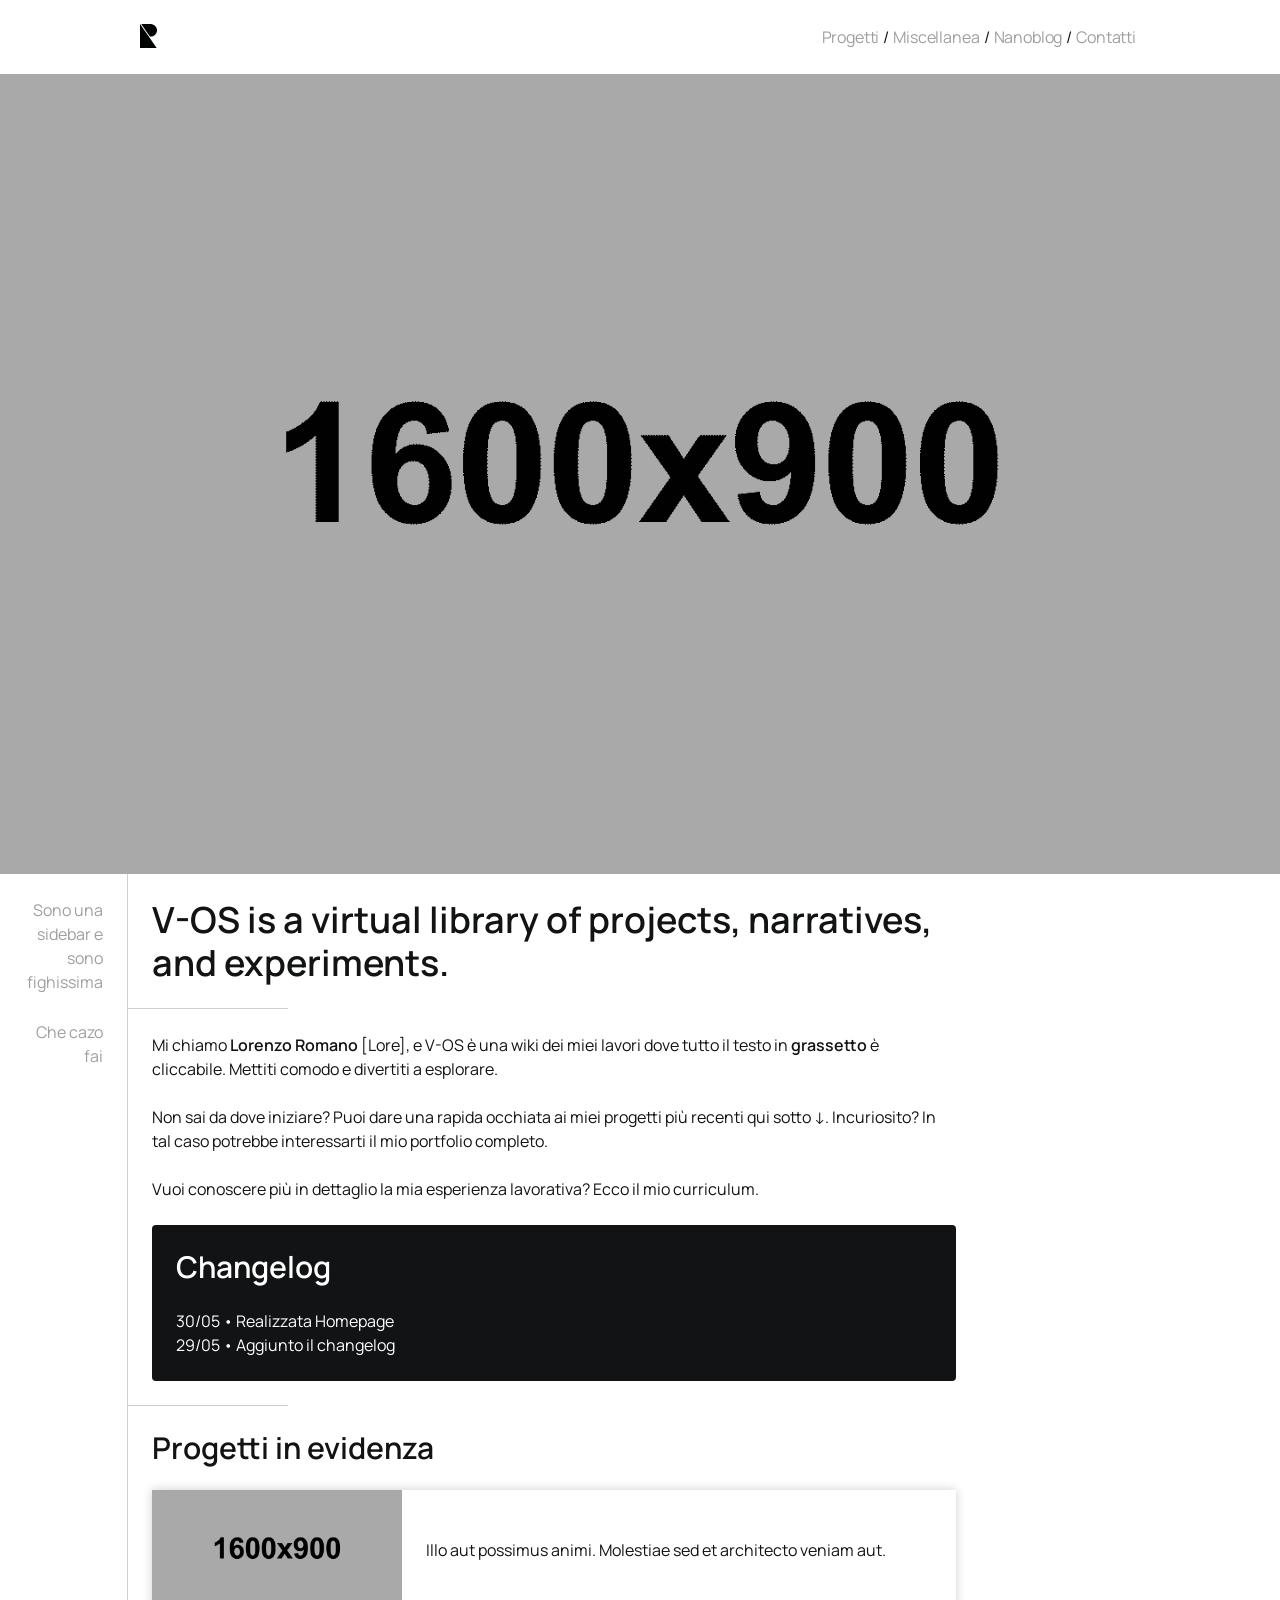
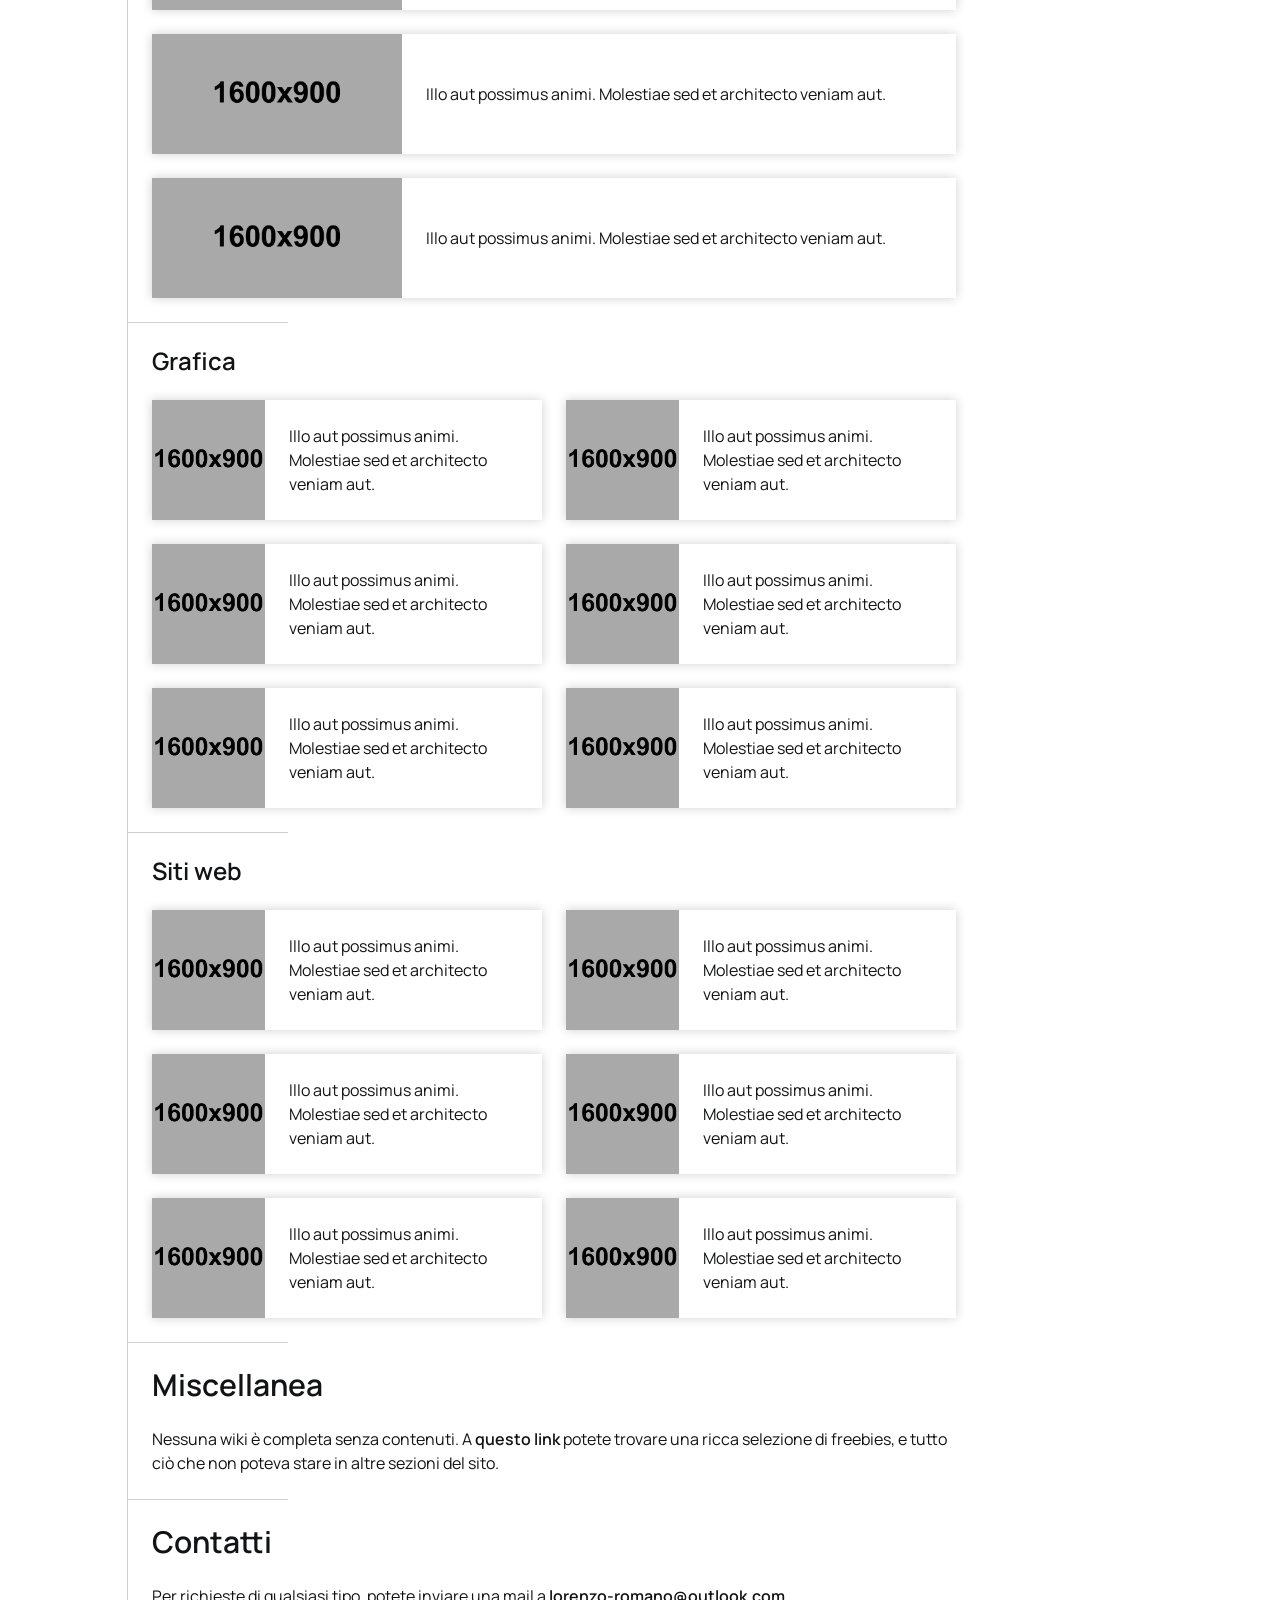
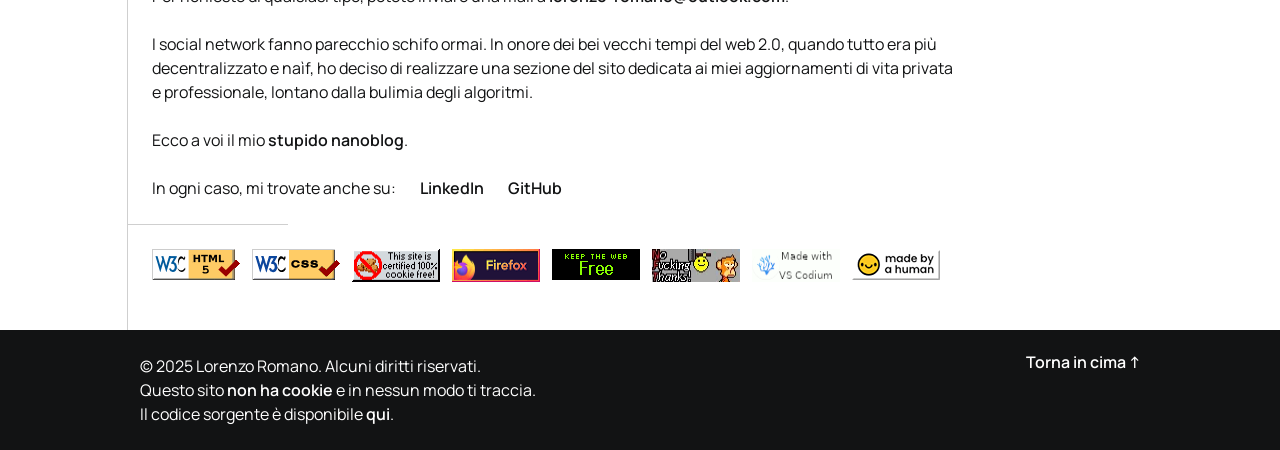
==== index.html @ b5402466 "Aggiunti link a LinkedIn e GitHub" ====
<!DOCTYPE html>
<html lang="it">
<head>
    <meta charset="UTF-8">
    <meta name="viewport" content="width=device-width, initial-scale=1.0">
    <link rel="stylesheet" href="css/style.css">
    <link rel="shortcut icon" href="img/favicon.ico" type="image/x-icon">
    <title>Home</title>
</head>
<body>
    <header class="header-main" id="main-header">
        <nav class="navbar-container">
            <a href="index.html"><img class="logotipo" src="img/logo-pers.svg" alt="Logotipo Lorenzo Romano"></a>
            <ul class="navbar-main">
                <li class="navbar-navlink">
                    <a href="#progetti-in-evidenza">Progetti</a>
                </li>
                <li>/</li>
                <li class="navbar-navlink">
                    <a href="miscellanea.html">Miscellanea</a>
                </li>
                <li>/</li>
                <li class="navbar-navlink"><a href="nanoblog.html">Nanoblog</a></li>
                <li>/</li>
                <li class="navbar-navlink">
                    <a href="#contatti">Contatti</a>
                </li>
            </ul>
        </nav>
    </header>
    <div class="hero" id="hero"></div>
    <main class="main-container">
        <div class="sidebar">
            <p style="margin-bottom: 18px;">Sono una sidebar e sono fighissima</p>
            <p>Che cazo fai</p>
        </div>
        <div class="main-column">
            <div class="p-standard">
            <h1><b>V-OS</b> is a virtual library of projects, narratives, and experiments.</h1>
            </div>
            <hr>
            <div class="p-standard">
            <p>Mi chiamo <b>Lorenzo Romano</b> [Lore], e V-OS è una wiki dei miei lavori dove tutto il testo in <b>grassetto</b> è cliccabile. Mettiti comodo e divertiti a esplorare.</p>
            <p>Non sai da dove iniziare? Puoi dare una rapida occhiata ai miei progetti più recenti qui sotto ↓. Incuriosito? In tal caso potrebbe interessarti il mio portfolio completo.</p>
            <p>Vuoi conoscere più in dettaglio la mia esperienza lavorativa? Ecco il mio curriculum.</p>
                <div class="box-changelog">
                    <h2 id="changelog" style="margin-bottom: 24px;">Changelog</h2>
                    <p>30/05 • Realizzata Homepage</p>
                    <p>29/05 • Aggiunto il changelog</p>
                </div>
            </div>
        <hr>
        <div class="p-standard">
            <h2 id="progetti-in-evidenza">Progetti in evidenza</h2>
            <div class="box-img-long">
                <a class="image-long" href="progetto-singolo.html"></a>
                <div class="paragraph-long"><p>Illo aut possimus animi. Molestiae sed et architecto veniam aut.</p></div>
            </div>
            <div class="box-img-long">
                <a class="image-long" href="progetto-singolo.html"></a>
                <div class="paragraph-long"><p>Illo aut possimus animi. Molestiae sed et architecto veniam aut.</p></div>
            </div>
            <div class="box-img-long">
                <a class="image-long" href="progetto-singolo.html"></a>
                <div class="paragraph-long"><p>Illo aut possimus animi. Molestiae sed et architecto veniam aut.</p></div>
            </div>
        </div>
        <hr>
        <div class="p-standard">
            <h3 id="grafica">Grafica</h3>
            <div class="cont-box-short">
                <div class="box-img-short">
                    <a class="image-short" href="#"></a>
                    <div class="paragraph-short"><p>Illo aut possimus animi. Molestiae sed et architecto veniam aut.</p></div>
                </div>
                <div class="box-img-short">
                    <a class="image-short" href="#"></a>
                    <div class="paragraph-short"><p>Illo aut possimus animi. Molestiae sed et architecto veniam aut.</p></div>
                </div>
                <div class="box-img-short">
                    <a class="image-short" href="#"></a>
                    <div class="paragraph-short"><p>Illo aut possimus animi. Molestiae sed et architecto veniam aut.</p></div>
                </div>
                <div class="box-img-short">
                    <a class="image-short" href="#"></a>
                    <div class="paragraph-short"><p>Illo aut possimus animi. Molestiae sed et architecto veniam aut.</p></div>
                </div>
                <div class="box-img-short">
                    <a class="image-short" href="#"></a>
                    <div class="paragraph-short"><p>Illo aut possimus animi. Molestiae sed et architecto veniam aut.</p></div>
                </div>
                <div class="box-img-short">
                    <a class="image-short" href="#"></a>
                    <div class="paragraph-short"><p>Illo aut possimus animi. Molestiae sed et architecto veniam aut.</p></div>
                </div>
            </div>
        </div>
        <hr>
        <div class="p-standard">
            <h3 id="siti-web">Siti web</h3>
            <div class="cont-box-short">
                <div class="box-img-short">
                    <a class="image-short" href="#" title="1"></a>
                    <div class="paragraph-short"><p>Illo aut possimus animi. Molestiae sed et architecto veniam aut.</p></div>
                </div>
                <div class="box-img-short">
                    <a class="image-short" href="#" title="2"></a>
                    <div class="paragraph-short"><p>Illo aut possimus animi. Molestiae sed et architecto veniam aut.</p></div>
                </div>
                <div class="box-img-short">
                    <a class="image-short" href="#" title="1"></a>
                    <div class="paragraph-short"><p>Illo aut possimus animi. Molestiae sed et architecto veniam aut.</p></div>
                </div>
                <div class="box-img-short">
                    <a class="image-short" href="#" title="1"></a>
                    <div class="paragraph-short"><p>Illo aut possimus animi. Molestiae sed et architecto veniam aut.</p></div>
                </div>
                <div class="box-img-short">
                    <a class="image-short" href="#" title="1"></a>
                    <div class="paragraph-short"><p>Illo aut possimus animi. Molestiae sed et architecto veniam aut.</p></div>
                </div>
                <div class="box-img-short">
                    <a class="image-short" href="#" title="1"></a>
                    <div class="paragraph-short"><p>Illo aut possimus animi. Molestiae sed et architecto veniam aut.</p></div>
                </div>
            </div>
        </div>
        <hr>
        <div class="p-standard">
            <h2 id="miscellanea">Miscellanea</h2>
            <p>Nessuna wiki è completa senza contenuti. A <a href="miscellanea.html"><b>questo link</b></a> potete trovare una ricca selezione di freebies, e tutto ciò che non poteva stare in altre sezioni del sito.</p>
        </div>
        <hr>
        <div class="p-standard">
            <h2 id="contatti">Contatti</h2>
            <p>Per richieste di qualsiasi tipo, potete inviare una mail a <a href="mailto:lorenzo-romano@outlook.com"><b>lorenzo-romano@outlook.com</b></a>.</p>
            <p>I social network fanno parecchio schifo ormai. In onore dei bei vecchi tempi del web 2.0, quando tutto era più decentralizzato e naìf, ho deciso di realizzare una sezione del sito dedicata ai miei aggiornamenti di vita privata e professionale, lontano dalla bulimia degli algoritmi.</p>
            <p>Ecco a voi il mio <a href="nanoblog.html"><b>stupido nanoblog</b></a>.</p>
            <div class="p-links">
                <p>In ogni caso, mi trovate anche su:</p>
                <p><a href="https://www.linkedin.com/in/lorenzoromano/">LinkedIn</a></p>
                <p><a href="https://github.com/IMPOX">GitHub</a></p>
            </div>

        </div>
        <hr>
        <div class="stamp-box">
            <a href="https://validator.w3.org/nu/?doc=https%3A%2F%2Fwww.lrnzrmn.net%2F"><img src="/img/valid-html5.gif" alt="HTML5 valido!"></a>
            <a href="https://jigsaw.w3.org/css-validator/validator?lang=it&profile=css3svg&uri=https%3A%2F%2Fwww.lrnzrmn.net%2Fcss%2Fstyle.css&usermedium=all&vextwarning=&warning=1"><img src="/img/valid-css.gif" alt="CSS valido!"></a>
            <img src="/img/nocookie.gif" alt="No Cookies">
            <img src="/img/tested-on-firefox.gif" alt="Tested on Firefox">
            <a href="https://yesterweb.org/no-to-web3/"><img src="/img/say-no-to-web3.gif" alt="Say no to Web 3"></a>
            <img src="/img/no-ntf.gif" alt="">
            <img src="/img/made-with-vscodium.gif" alt="">
            <a href="https://ko-fi.com/s/4662b19f61"><img src="/img/made-by-a-human.gif" alt=""></a>
        </div>
        </div>
    </main>
    <footer>
        <div class="footer-text">
            <p>© 2025 Lorenzo Romano. Alcuni diritti riservati.<br>
            Questo sito <a href="https://www.cookieserve.com/it/scan-summary/?url=https://www.lrnzrmn.net/">non ha cookie</a> e in nessun modo ti traccia.<br>
            Il codice sorgente è disponibile <a href="https://github.com/IMPOX/sito5"><b>qui</b></a>.</p>
            <a href="#main-header">Torna in cima ↑</a>
        </div>
    </footer>
</body>
</html>
---- css/style.css ----
/* http://meyerweb.com/eric/tools/css/reset/ 
   v2.0 | 20110126
   License: none (public domain)
*/

html, body, div, span, applet, object, iframe,
h1, h2, h3, h4, h5, h6, p, blockquote, pre,
a, abbr, acronym, address, big, cite, code,
del, dfn, em, img, ins, kbd, q, s, samp,
small, strike, strong, sub, sup, tt, var,
b, u, i, center,
dl, dt, dd, ol, ul, li,
fieldset, form, label, legend,
table, caption, tbody, tfoot, thead, tr, th, td,
article, aside, canvas, details, embed, 
figure, figcaption, footer, header, hgroup, 
menu, nav, output, ruby, section, summary,
time, mark, audio, video {
	margin: 0;
	padding: 0;
	border: 0;
	font-size: 100%;
	font: inherit;
	vertical-align: baseline;
}
/* HTML5 display-role reset for older browsers */
article, aside, details, figcaption, figure, 
footer, header, hgroup, menu, nav, section {
	display: block;
}
body {
	line-height: 1;
}
ol, ul {
	list-style: none;
}
blockquote, q {
	quotes: none;
}
blockquote:before, blockquote:after,
q:before, q:after {
	content: '';
	content: none;
}
table {
	border-collapse: collapse;
	border-spacing: 0;
}

/* FINE DEL RESET */

/* VARIABILI */

:root {
    --nero: #121314;
    --bianco: #ffffff;
    --grigio: #cfcfcf;
    --grigio-hover: #9f9f9f;
}

@font-face {
    font-family: Manrope;
    font-weight: 400;
    font-style: normal;
    font-display: swap;
    src: url(../font/manrope-latin-400-normal.woff2) format(woff2);
}

@font-face {
    font-family: Manrope;
    font-weight: 600;
    font-style: normal;
    font-display: swap;
    src: url(../font/manrope-latin-600-normal.woff2) format(woff2);
}

em {
    font-size: 16px;
}

body {
    background-color: var(--bianco);
    background-image: radial-gradient(var(--grigio) 0.5px, var(--bianco) 0.5px);
    background-size: 10px 10px;
}

h1, h2, h3, p, a, li {
    font-family: "Manrope", Arial, Helvetica, sans-serif;
    color: var(--nero);
}

h1 {
    font-size: 2.25em; /* 36px */
    font-weight: 600;
    line-height: 1.2;
}

h1 b {
    font-weight: 600;
    line-height: 1.2;
}

h2 {
    font-size: 1.875em; /* 30px */
    font-weight: 600;
    line-height: 1.2;
}

h3 {
    font-size: 1.5em; /* 24px */
    font-weight: 600;
    line-height: 1.2;
}

p {
    font-size: 1em;
    font-weight: 400;
    line-height: 1.5;
}

p b {
    font-weight: 600;
}

a {
    font-weight: 600;
    color: var(--nero);
    text-decoration: none;
}

hr {
    width: 10em; /* 160px */
    border: none;
    border-bottom: 1px solid #cfcfcf;
    margin: 0;
}

ul {
    list-style-type: disc;
    list-style-position: inside;
}

li {
    line-height: 1.5;
}

/* ------------------------------------------------------ MOBILE */

/* ----- LOGOTIPO  */

.logotipo {
    width: auto;
    height: 24px;
}

/* ----- HEADER  */

.header-main {
    width: 100%;
    height: auto;
}

.navbar-container {
    width: auto;
    display: flex;
    flex-direction: row;
    justify-content: space-between;
    align-items: center;
    margin: 0 auto;
    padding: 24px;
}

.navbar-main {
    width: 75%;
    display: flex;
    flex-direction: row;
    justify-content: space-between;
    flex-wrap: wrap;
    list-style-type: none;
}

.navbar-navlink {
    flex-shrink: 1;
    padding: 0 4px;
}

.navbar-navlink a {
    font-family: "Manrope", Arial, Helvetica, sans-serif;
    font-weight: 400;
    font-size: 1em;
    font-style: normal;
    letter-spacing: -0.01em;
    color: var(--grigio-hover);
    text-decoration: none;
}

.navbar-navlink a:hover {
    font-family: "Manrope", Arial, Helvetica, sans-serif;
    font-size: 1em;
    font-style: normal;
    color: var(--nero);
    text-decoration: none;
}

/* ----- HERO  */

.hero {
    width: auto;
    height: 600px;
    background-image: url(../img/placeholder-1600x900.gif);
    background-size: cover;
    background-position: center;
    z-index: 0;
}

/* ----- MAIN CONTAINER */

.main-container {
    width: auto;
    height: auto;
}

/* ----- MAIN COLUMN  */

.main-column {
    width: auto;
    height: auto;
    padding-bottom: 24px;
}

/* ----- PARAGRAFO STANDARD  */

.p-standard {
    width: auto;
    height: auto;
    padding: 24px;
    display: flex;
    flex-direction: column;
    row-gap: 1.5em; /* 24px */
}

/* ----- CHANGELOG  */

.box-changelog {
    width: auto;
    height: auto;
    padding: 24px;
    background-color: var(--nero);
    border-radius: 4px;
}

.box-changelog h2 {
    color: var(--bianco);
}

.box-changelog p {
    color: var(--bianco);
}

/* ----- CONTAINER CON HEAD, PARAGRAFO E IMMAGINI LUNGHI */

.box-img-long {
    width: 100%;
    height: 120px;
    box-shadow: 0px 0px 10px var(--grigio);
    display: flex;
    flex-direction: row;
    background-color: var(--bianco);
}

.box-img-long .image-long {
    width: 33%;
    background-image: url(../img/placeholder-1600x900.gif);
    background-size: cover;
    background-position: center;
}

.box-img-long .paragraph-long {
    width: 67%;
    height: auto;
    padding: 12px 24px;
    align-self: center;
}

/* ----- CONTAINER CON HEAD, PARAGRAFO E IMMAGINI CORTI (2 IN RIGA) */

.cont-box-short {
    width: auto;
    height: auto;
    display: flex;
    flex-direction: column;
    flex-wrap: wrap;
    gap: 24px;
}

.box-img-short {
    width: 100%;
    height: 120px;
    box-shadow: 0px 0px 10px var(--grigio);
    display: flex;
    flex-direction: row;
    background-color: var(--bianco);
}

.box-img-short .image-short {
    width: 33%;
    background-image: url(../img/placeholder-1600x900.gif);
    background-size: cover;
    background-position: center;
}

.box-img-short .paragraph-short {
    width: 67%;
    height: auto;
    padding: 12px 24px;
    align-self: center;
}

/* ----- P LINKS  */

.p-links {
    display: flex;
    flex-direction: row;
    flex-wrap: wrap;
    justify-content: flex-start;
    gap: 24px;
}

/* ----- STAMP BOX  */

.stamp-box {
    width: auto;
    height: auto;
    padding: 24px;
    display: flex;
    flex-direction: row;
    row-gap: 24px;
    column-gap: 12px;
    flex-wrap: wrap;
}

/* ----- BANNER IMMAGINE LARGE 1 RESPONSIVE */

.image-large-1 {
    padding: 24px;
}

.image-large-1 img {
    width: 100%;
    height: auto;
}

/* ---- BANNER IMMAGINI LARGE 2 RESPONSIVE */

.image-large-2 {
    width: auto;
    height: auto;
    padding: 24px;
    display: flex;
    flex-direction: column;
    row-gap: 24px;
}

.image-large-2 img {
    width: 100%;
    height: auto;
}

/* ----- FOOTER  */

footer {
    width: auto;
    height: auto;
    padding: 24px;
    background-color: var(--nero);
}

footer .footer-text {
    width: auto;
    height: auto;
    margin: auto;
    display: flex;
    flex-direction: row;
    row-gap: 24px;
    justify-content: space-between;
    flex-wrap: wrap;
} 

footer .footer-text p {
    color: var(--bianco);
}

footer .footer-text a {
    color: var(--bianco);
}

/* ------------------------------------------------------ DESKTOP */
@media only screen and (min-width: 768px) {

    /* ----- HEADER  */

    .navbar-container {
        max-width: 1000px;
        justify-content: space-between;
    }

    .navbar-main {
    width: auto;
    }

    /* ----- HERO  */

    .hero {
    width: 100%;
    height: 800px;
    }

    /* ----- MAIN CONTAINER */

    .main-container {
    width: auto;
    max-width: calc(1000px + 300px + 300px);
    height: auto;
    display: flex;
    flex-direction: row;
    margin: auto;
    justify-content: flex-start;
    }

    /* ----- SIDEBAR  */

    .sidebar {
    width: 300px;
    padding: 24px;
    text-align: right;
    display: flex;
    flex-direction: column;
    row-gap: 8px;
    }

    .sidebar p {
    color: var(--grigio-hover);
    }

    .sidebar p a {
        color: var(--grigio-hover);
    }

    /* ----- MAIN COLUMN  */

    .main-column {
    max-width: 1000px;
    border-left: 1px solid var(--grigio);
    margin-right: 300px;
    }

    /* ----- CONTAINER CON HEAD, PARAGRAFO E IMMAGINI CORTI (2 IN RIGA) */

    .cont-box-short {
    flex-direction: row;
    }

    .box-img-short {
    width: calc((100% - 24px) / 2);
    }
    
    /* ---- BANNER IMMAGINI LARGE 2 RESPONSIVE */

    .image-large-2 {
    flex-direction: row;
    column-gap: 24px;
    flex-wrap: wrap;
    }

    .image-large-2 img {
    width: calc((100% - 24px) / 2);
    height: auto;
    }

    /* ----- FOOTER  */

    footer .footer-text {
    width: 1000px;
    flex-wrap: nowrap;
    align-items: flex-start;
    
    } 

}

@media only screen and (max-width: 768px) {
    .sidebar {
        display: none;
    }
}
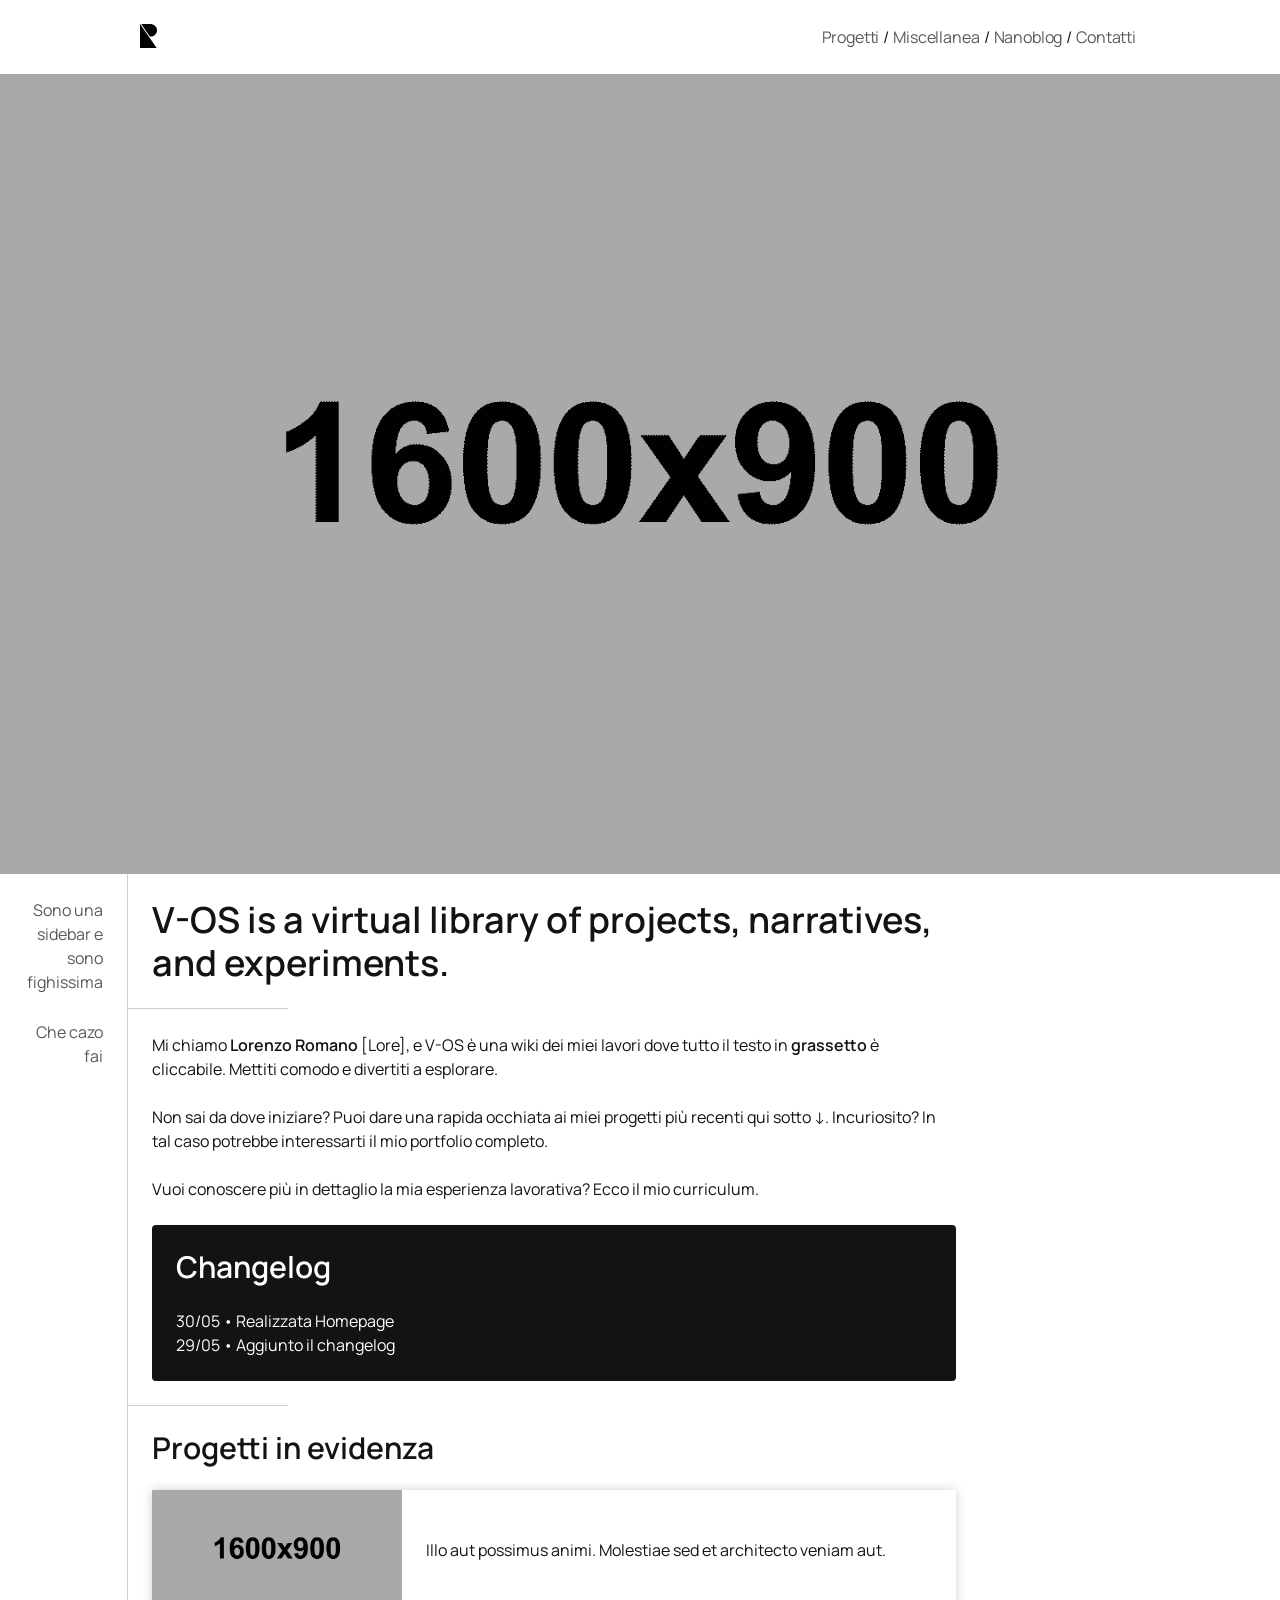
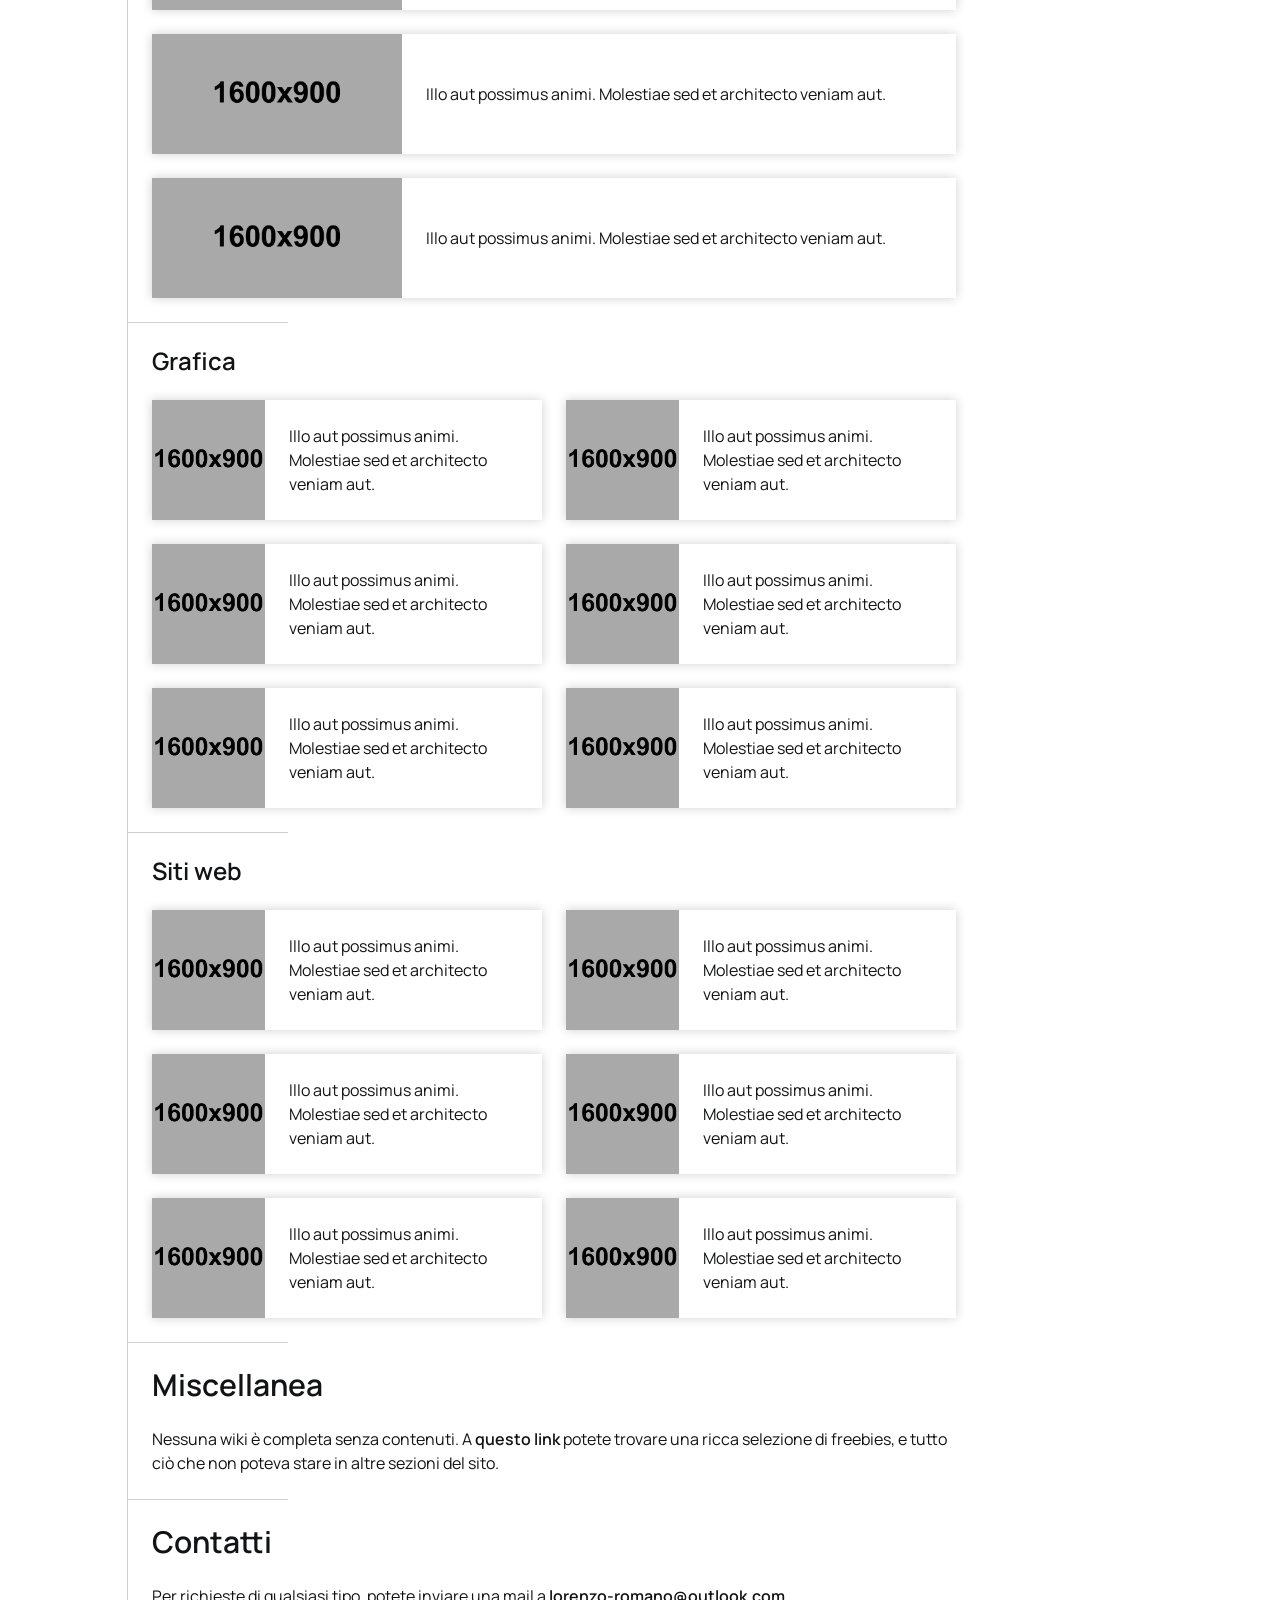
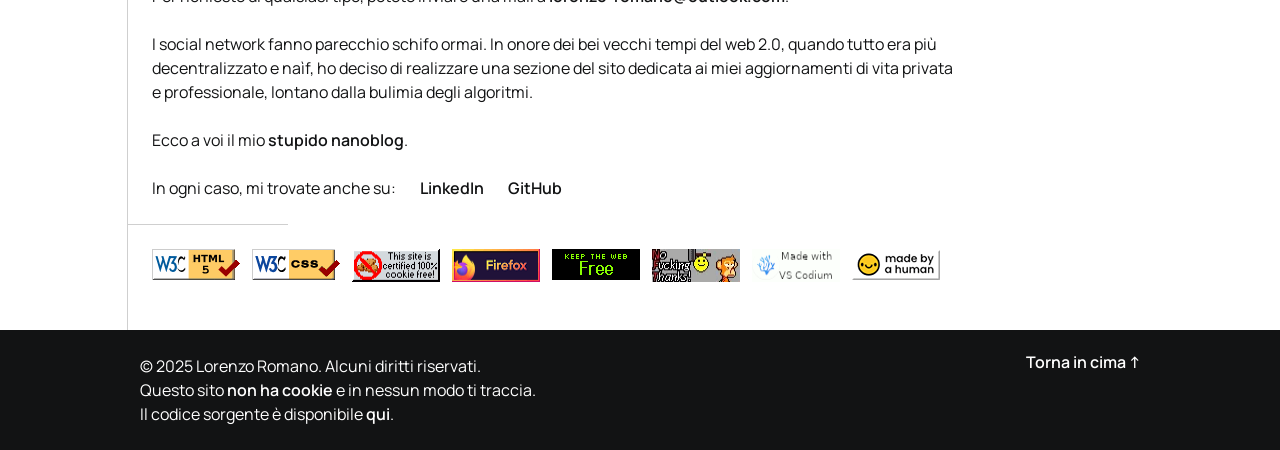
==== commit 0292c57e: "Aggiunto titolo alle immagini per accessibilità" ====
--- a/index.html
+++ b/index.html
@@ -53,15 +53,15 @@
         <div class="p-standard">
             <h2 id="progetti-in-evidenza">Progetti in evidenza</h2>
             <div class="box-img-long">
-                <a class="image-long" href="progetto-singolo.html"></a>
+                <a class="image-long" href="progetto-singolo.html" title="Progetto singolo"></a>
                 <div class="paragraph-long"><p>Illo aut possimus animi. Molestiae sed et architecto veniam aut.</p></div>
             </div>
             <div class="box-img-long">
-                <a class="image-long" href="progetto-singolo.html"></a>
+                <a class="image-long" href="progetto-singolo.html" title="Progetto singolo"></a>
                 <div class="paragraph-long"><p>Illo aut possimus animi. Molestiae sed et architecto veniam aut.</p></div>
             </div>
             <div class="box-img-long">
-                <a class="image-long" href="progetto-singolo.html"></a>
+                <a class="image-long" href="progetto-singolo.html" title="Progetto singolo"></a>
                 <div class="paragraph-long"><p>Illo aut possimus animi. Molestiae sed et architecto veniam aut.</p></div>
             </div>
         </div>
@@ -74,23 +74,23 @@
                     <div class="paragraph-short"><p>Illo aut possimus animi. Molestiae sed et architecto veniam aut.</p></div>
                 </div>
                 <div class="box-img-short">
-                    <a class="image-short" href="#"></a>
+                    <a class="image-short" href="progetto-singolo.html" title="Progetto singolo"></a>
                     <div class="paragraph-short"><p>Illo aut possimus animi. Molestiae sed et architecto veniam aut.</p></div>
                 </div>
                 <div class="box-img-short">
-                    <a class="image-short" href="#"></a>
+                    <a class="image-short" href="progetto-singolo.html" title="Progetto singolo"></a>
                     <div class="paragraph-short"><p>Illo aut possimus animi. Molestiae sed et architecto veniam aut.</p></div>
                 </div>
                 <div class="box-img-short">
-                    <a class="image-short" href="#"></a>
+                    <a class="image-short" href="progetto-singolo.html" title="Progetto singolo"></a>
                     <div class="paragraph-short"><p>Illo aut possimus animi. Molestiae sed et architecto veniam aut.</p></div>
                 </div>
                 <div class="box-img-short">
-                    <a class="image-short" href="#"></a>
+                    <a class="image-short" href="progetto-singolo.html" title="Progetto singolo"></a>
                     <div class="paragraph-short"><p>Illo aut possimus animi. Molestiae sed et architecto veniam aut.</p></div>
                 </div>
                 <div class="box-img-short">
-                    <a class="image-short" href="#"></a>
+                    <a class="image-short" href="progetto-singolo.html" title="Progetto singolo"></a>
                     <div class="paragraph-short"><p>Illo aut possimus animi. Molestiae sed et architecto veniam aut.</p></div>
                 </div>
             </div>
@@ -100,27 +100,27 @@
             <h3 id="siti-web">Siti web</h3>
             <div class="cont-box-short">
                 <div class="box-img-short">
-                    <a class="image-short" href="#" title="1"></a>
+                    <a class="image-short" href="progetto-singolo.html" title="Progetto singolo"></a>
                     <div class="paragraph-short"><p>Illo aut possimus animi. Molestiae sed et architecto veniam aut.</p></div>
                 </div>
                 <div class="box-img-short">
-                    <a class="image-short" href="#" title="2"></a>
+                    <a class="image-short" href="progetto-singolo.html" title="Progetto singolo"></a>
                     <div class="paragraph-short"><p>Illo aut possimus animi. Molestiae sed et architecto veniam aut.</p></div>
                 </div>
                 <div class="box-img-short">
-                    <a class="image-short" href="#" title="1"></a>
+                    <a class="image-short" href="progetto-singolo.html" title="Progetto singolo"></a>
                     <div class="paragraph-short"><p>Illo aut possimus animi. Molestiae sed et architecto veniam aut.</p></div>
                 </div>
                 <div class="box-img-short">
-                    <a class="image-short" href="#" title="1"></a>
+                    <a class="image-short" href="progetto-singolo.html" title="Progetto singolo"></a>
                     <div class="paragraph-short"><p>Illo aut possimus animi. Molestiae sed et architecto veniam aut.</p></div>
                 </div>
                 <div class="box-img-short">
-                    <a class="image-short" href="#" title="1"></a>
+                    <a class="image-short" href="progetto-singolo.html" title="Progetto singolo"></a>
                     <div class="paragraph-short"><p>Illo aut possimus animi. Molestiae sed et architecto veniam aut.</p></div>
                 </div>
                 <div class="box-img-short">
-                    <a class="image-short" href="#" title="1"></a>
+                    <a class="image-short" href="progetto-singolo.html" title="Progetto singolo"></a>
                     <div class="paragraph-short"><p>Illo aut possimus animi. Molestiae sed et architecto veniam aut.</p></div>
                 </div>
             </div>
@@ -152,7 +152,7 @@
             <a href="https://yesterweb.org/no-to-web3/"><img src="/img/say-no-to-web3.gif" alt="Say no to Web 3"></a>
             <img src="/img/no-ntf.gif" alt="">
             <img src="/img/made-with-vscodium.gif" alt="">
-            <a href="https://ko-fi.com/s/4662b19f61"><img src="/img/made-by-a-human.gif" alt=""></a>
+            <a href="https://ko-fi.com/s/4662b19f61"><img src="/img/made-by-a-human.gif" alt="Made by a Human"></a>
         </div>
         </div>
     </main>
--- a/css/style.css
+++ b/css/style.css
@@ -55,7 +55,7 @@
     --nero: #121314;
     --bianco: #ffffff;
     --grigio: #cfcfcf;
-    --grigio-hover: #9f9f9f;
+    --grigio-hover: #595959;
 }
 
 @font-face {
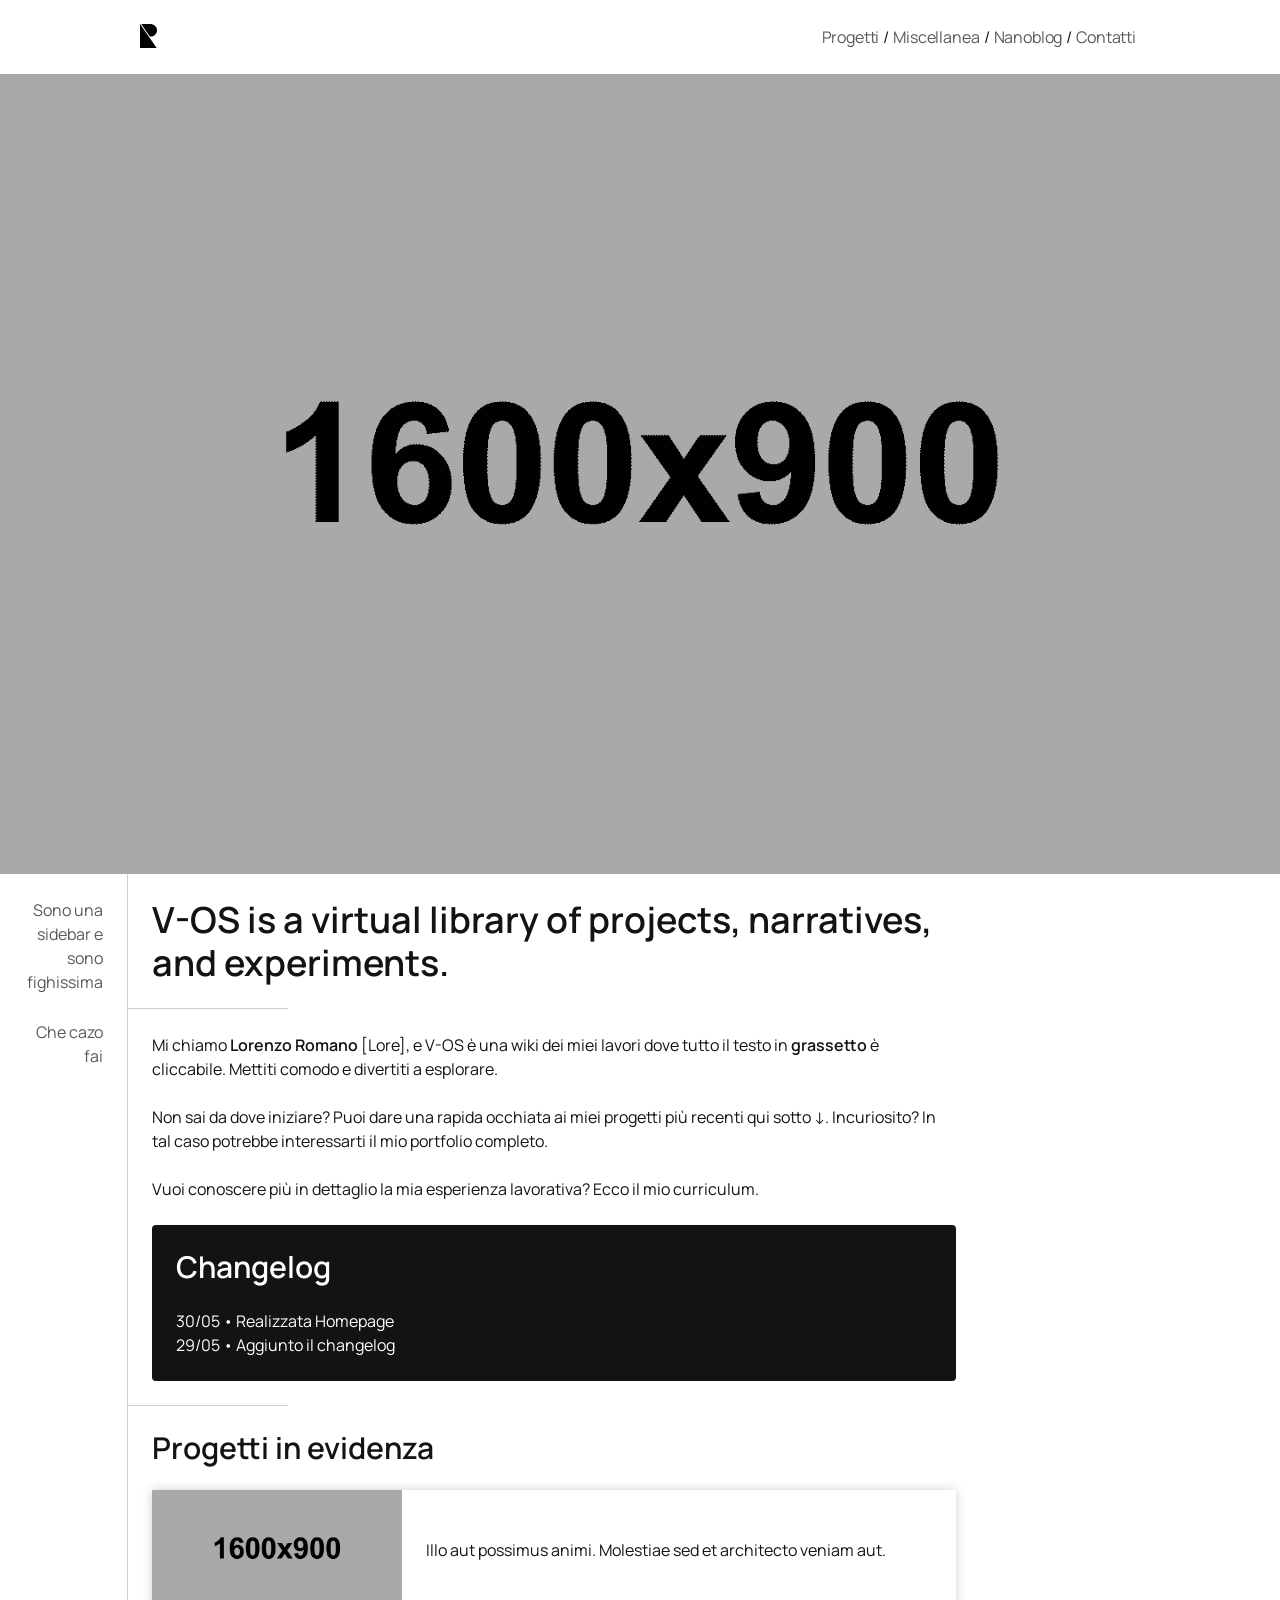
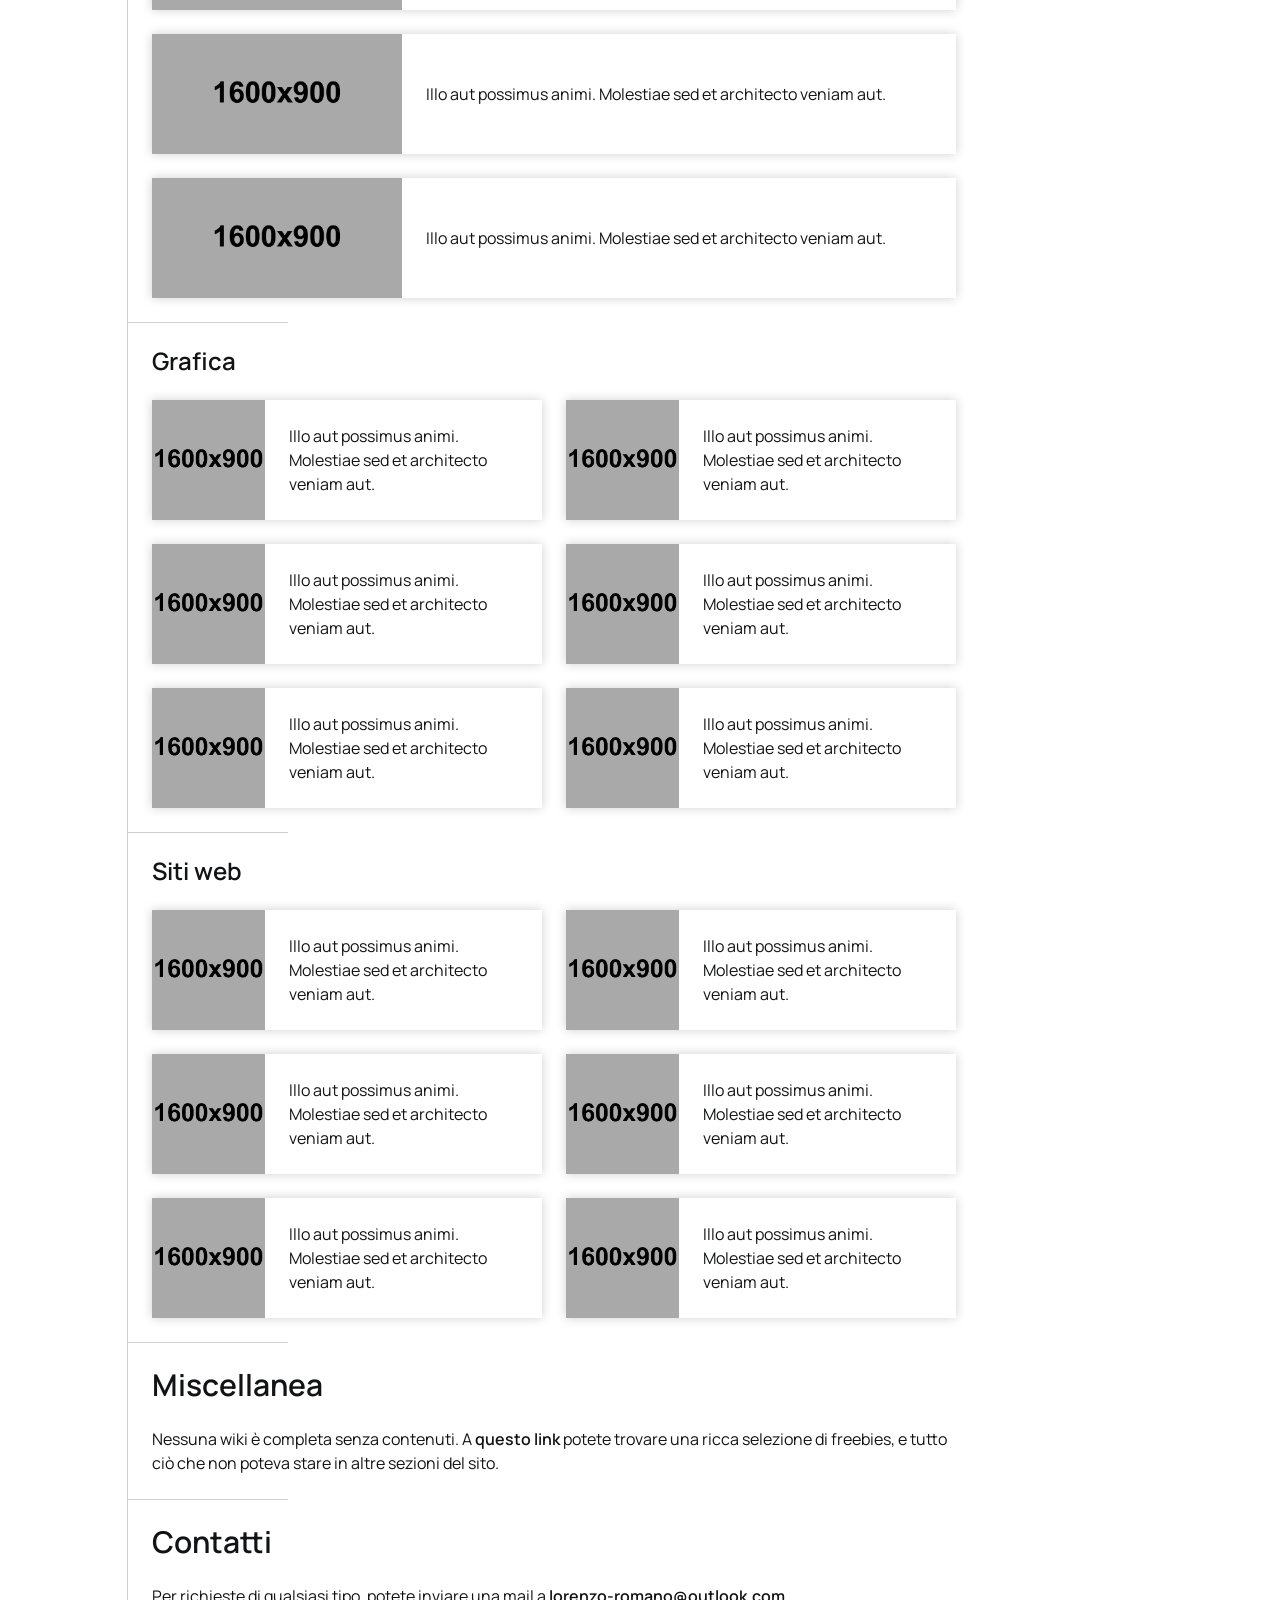
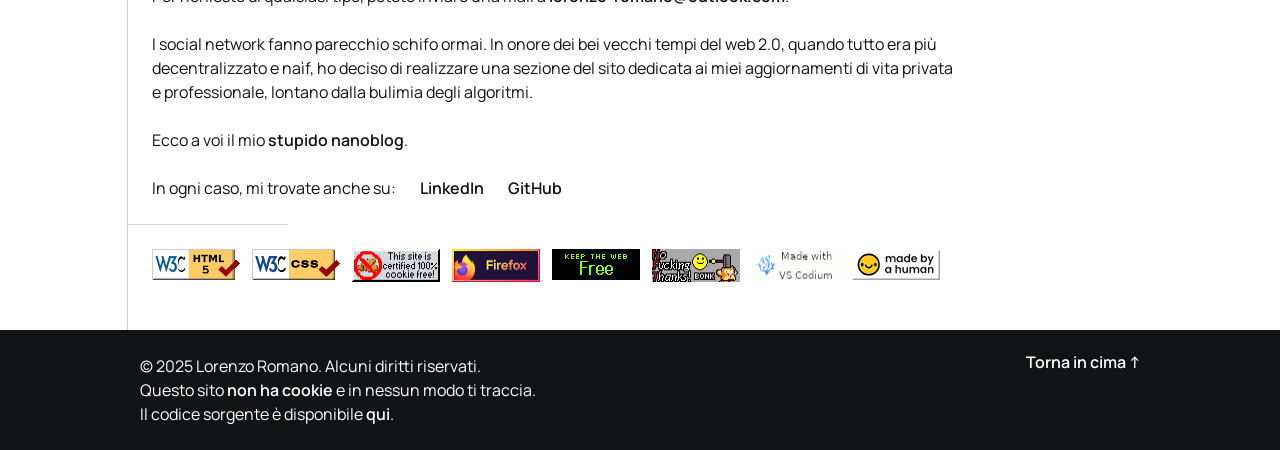
==== commit a5a21b9a: "Aggiunto meta desc e meta keywords" ====
--- a/index.html
+++ b/index.html
@@ -3,6 +3,8 @@
 <head>
     <meta charset="UTF-8">
     <meta name="viewport" content="width=device-width, initial-scale=1.0">
+    <meta name="description" content="Un angolo di creatività nel mare sconfinato del web.">
+    <meta name="keywords" content="Grafica, Grafico, Cuneo">
     <link rel="stylesheet" href="css/style.css">
     <link rel="shortcut icon" href="img/favicon.ico" type="image/x-icon">
     <title>Home</title>
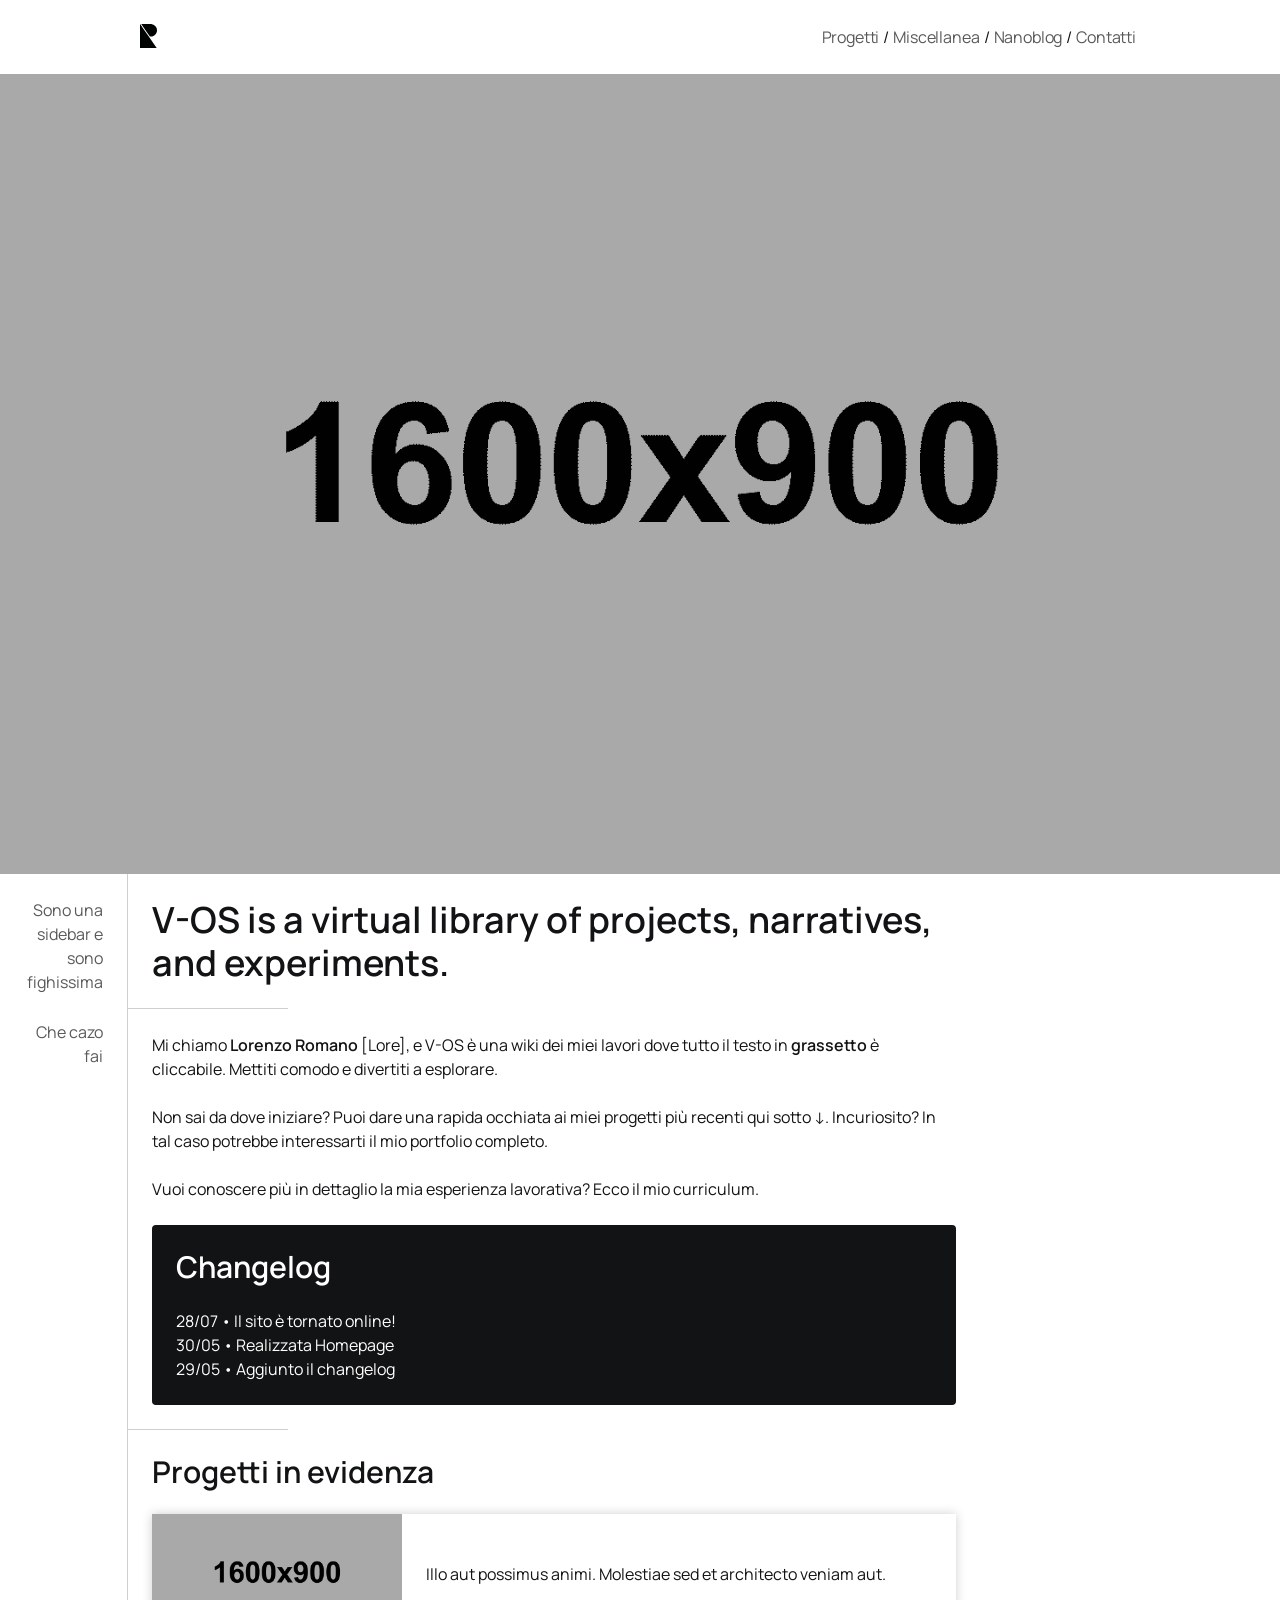
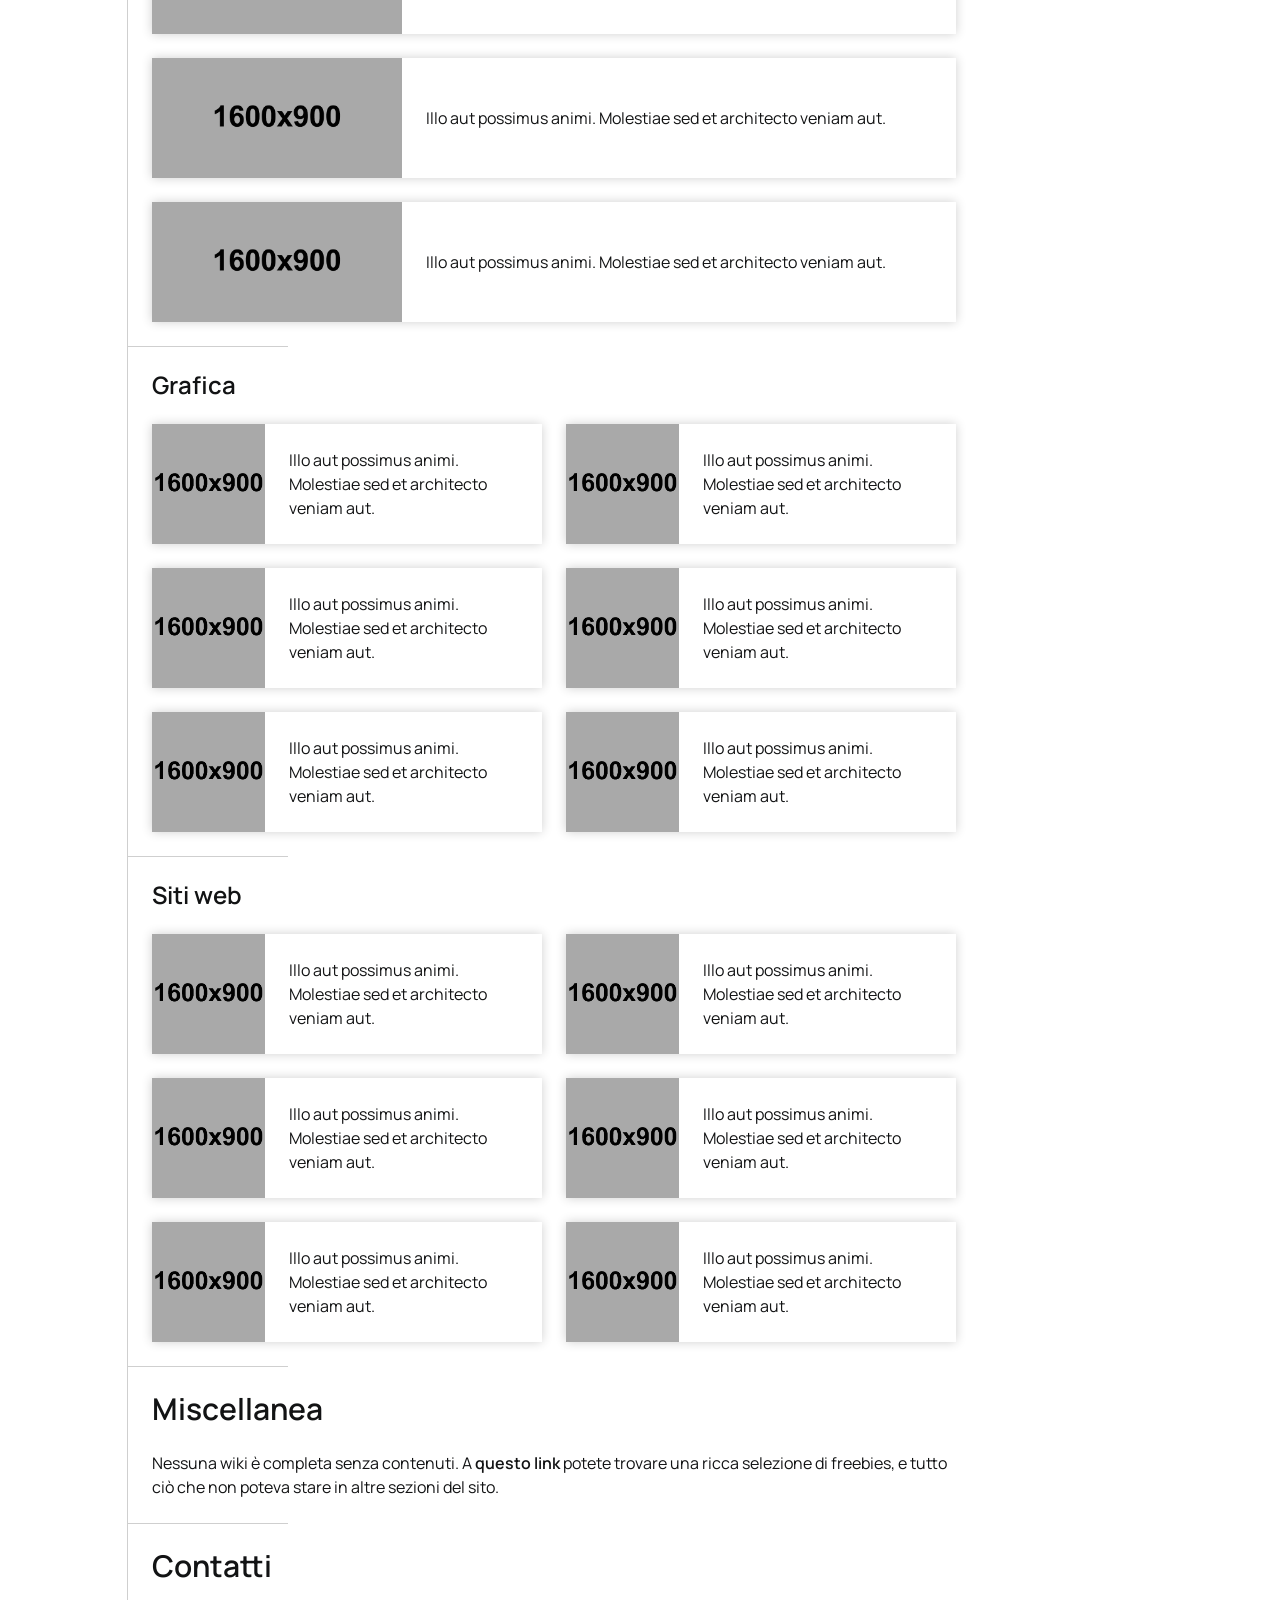
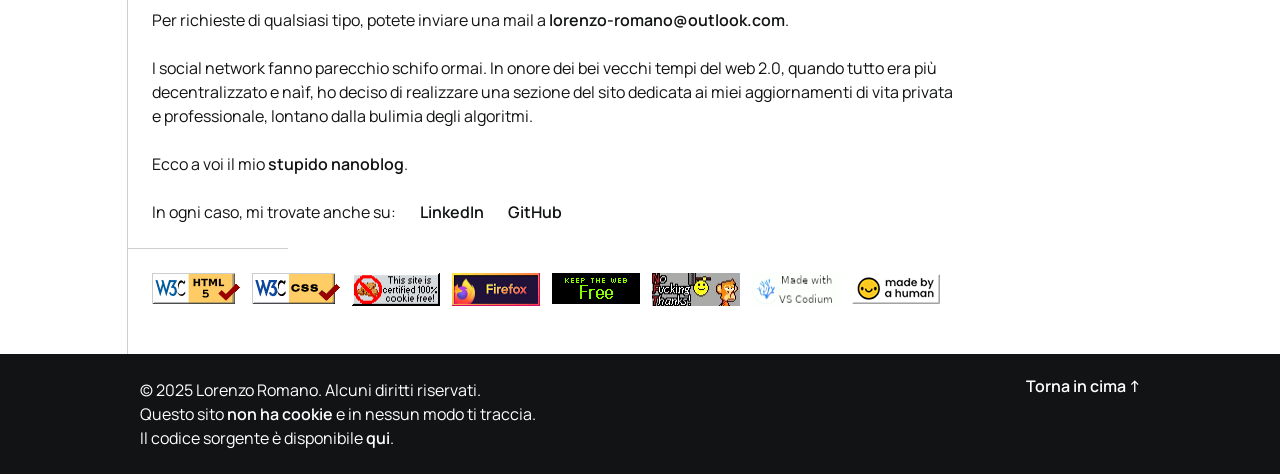
==== commit 14648ac4: "Modificato changelog" ====
--- a/index.html
+++ b/index.html
@@ -47,6 +47,7 @@
             <p>Vuoi conoscere più in dettaglio la mia esperienza lavorativa? Ecco il mio curriculum.</p>
                 <div class="box-changelog">
                     <h2 id="changelog" style="margin-bottom: 24px;">Changelog</h2>
+                    <p>28/07 • Il sito è tornato online!</p>
                     <p>30/05 • Realizzata Homepage</p>
                     <p>29/05 • Aggiunto il changelog</p>
                 </div>
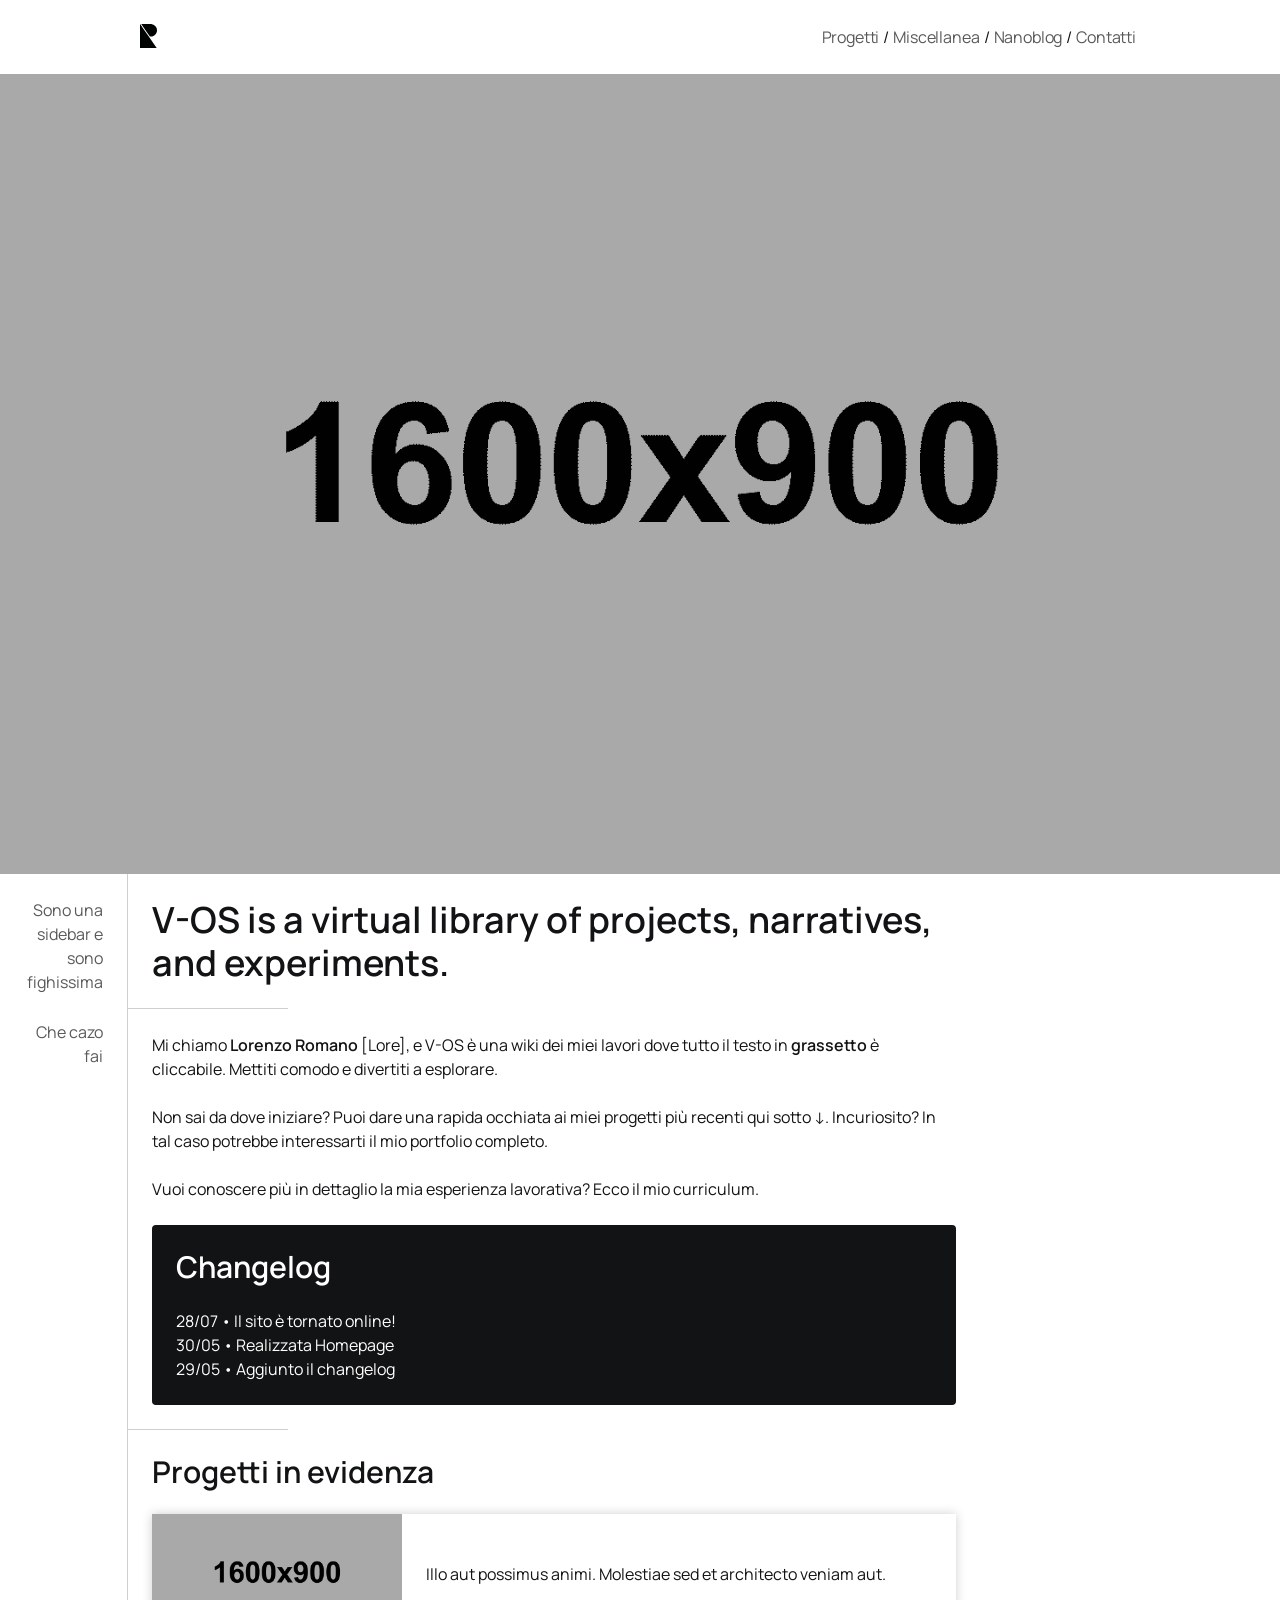
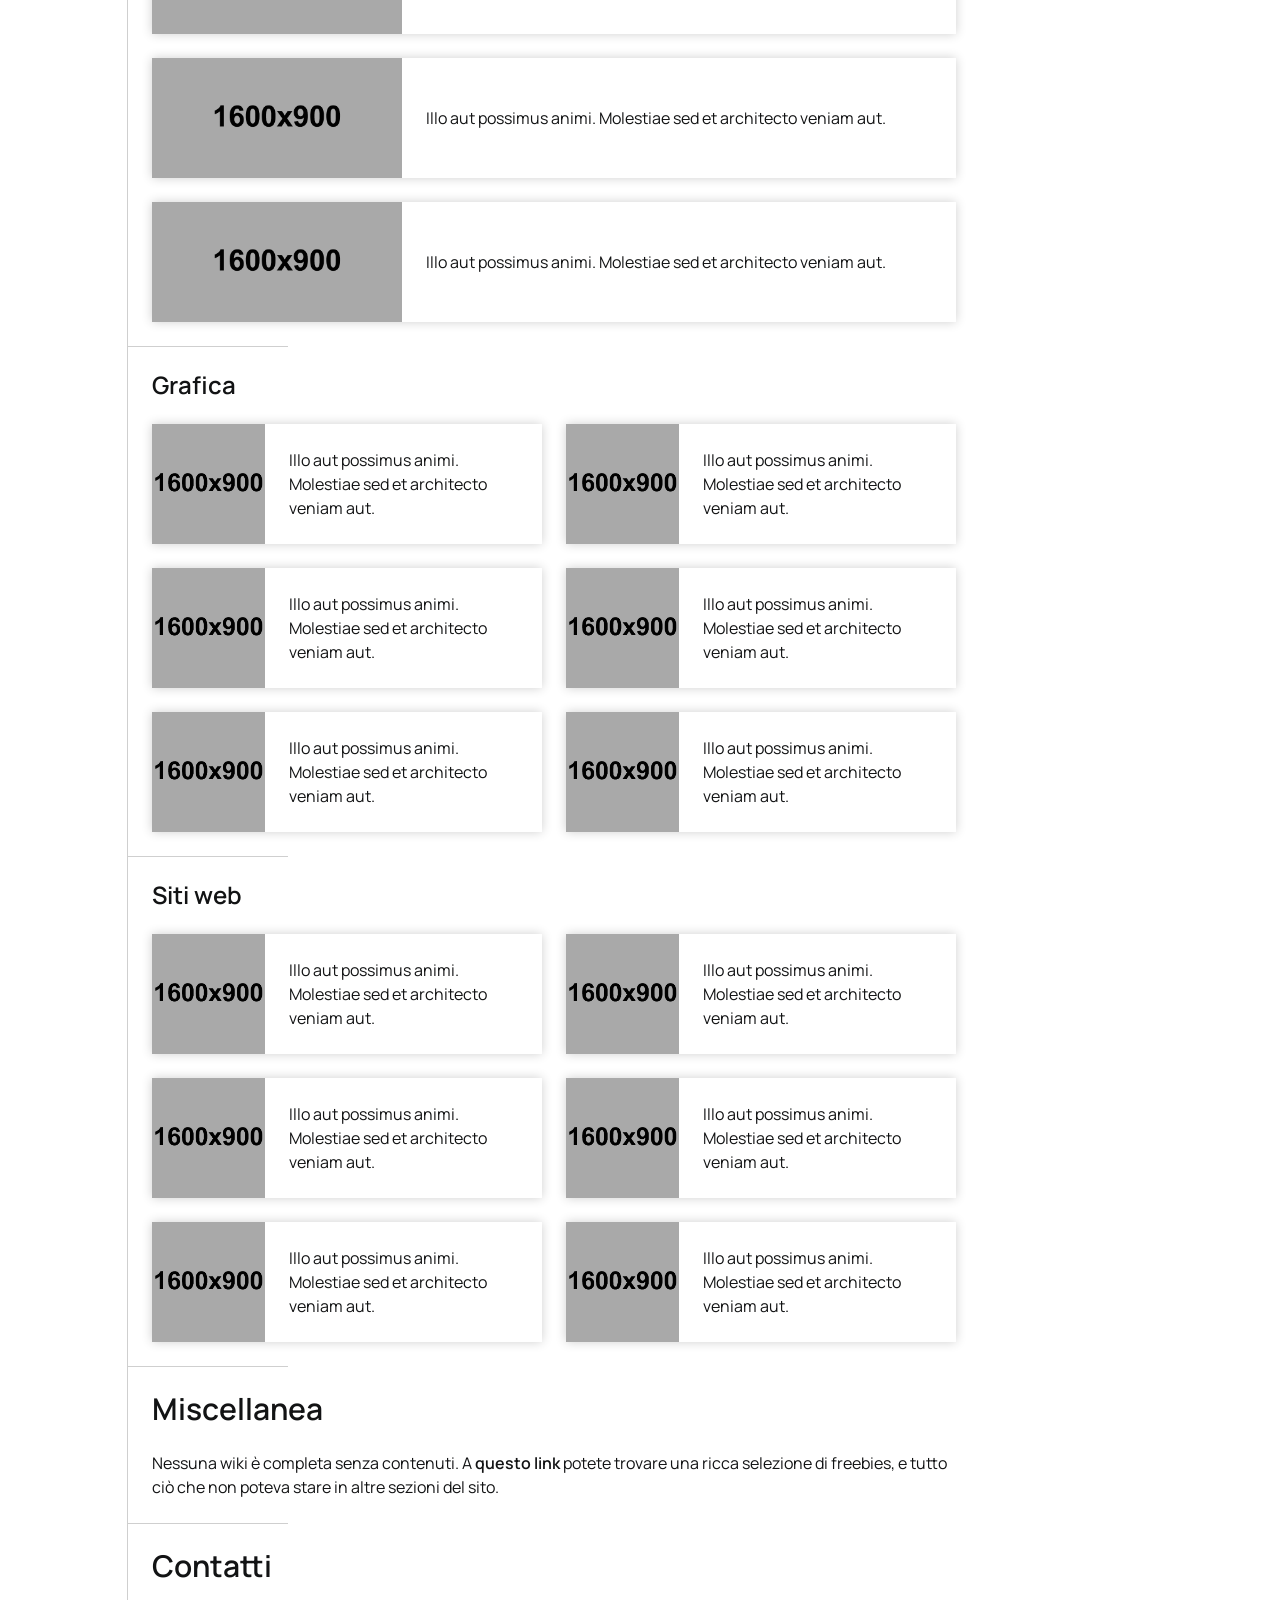
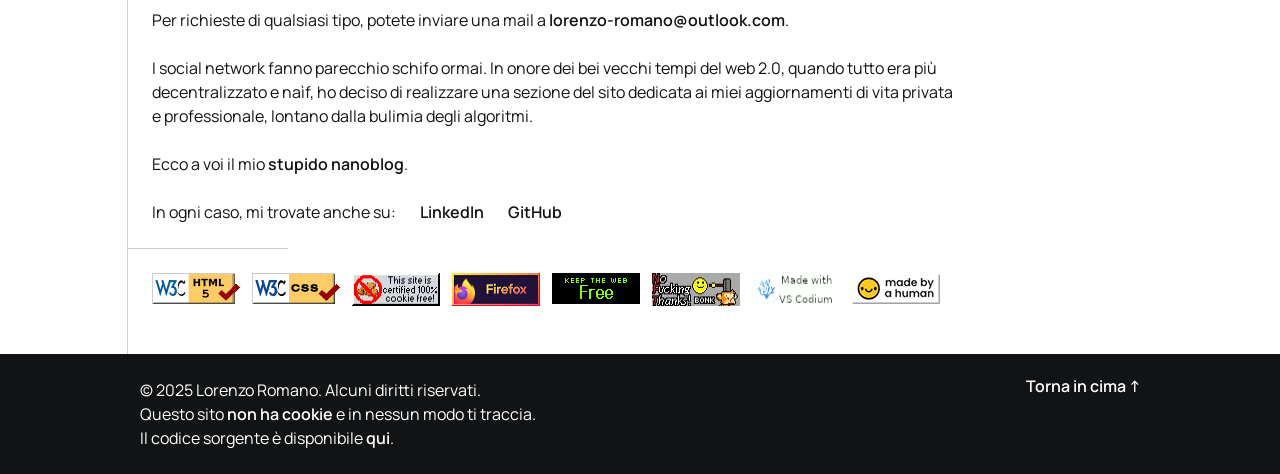
==== commit ab8a64a3: "Modificato meta title" ====
--- a/index.html
+++ b/index.html
@@ -7,7 +7,7 @@
     <meta name="keywords" content="Grafica, Grafico, Cuneo">
     <link rel="stylesheet" href="css/style.css">
     <link rel="shortcut icon" href="img/favicon.ico" type="image/x-icon">
-    <title>Home</title>
+    <title>lrnzrmn.net | Home</title>
 </head>
 <body>
     <header class="header-main" id="main-header">
@@ -163,7 +163,7 @@
         <div class="footer-text">
             <p>© 2025 Lorenzo Romano. Alcuni diritti riservati.<br>
             Questo sito <a href="https://www.cookieserve.com/it/scan-summary/?url=https://www.lrnzrmn.net/">non ha cookie</a> e in nessun modo ti traccia.<br>
-            Il codice sorgente è disponibile <a href="https://github.com/IMPOX/sito5"><b>qui</b></a>.</p>
+            Il codice sorgente è disponibile <a href="https://github.com/IMPOX/lrnzrmn.net"><b>qui</b></a>.</p>
             <a href="#main-header">Torna in cima ↑</a>
         </div>
     </footer>
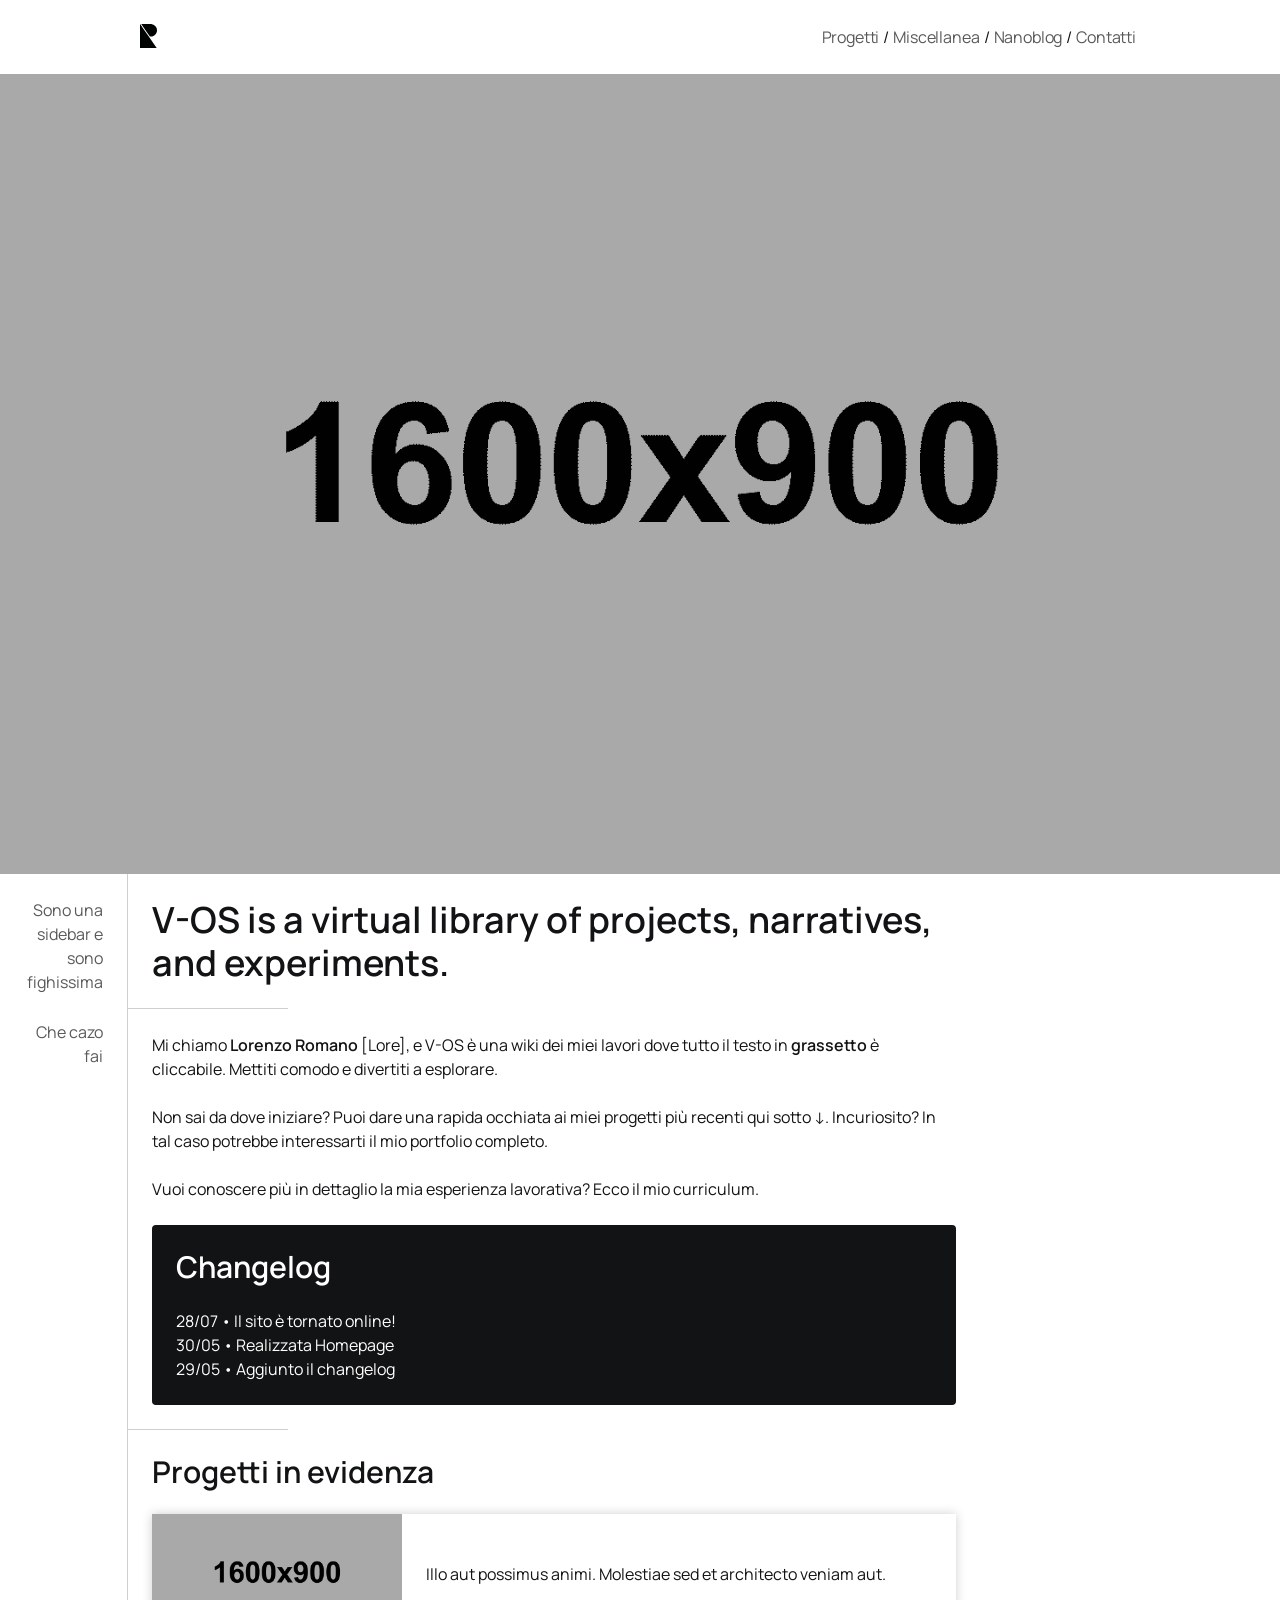
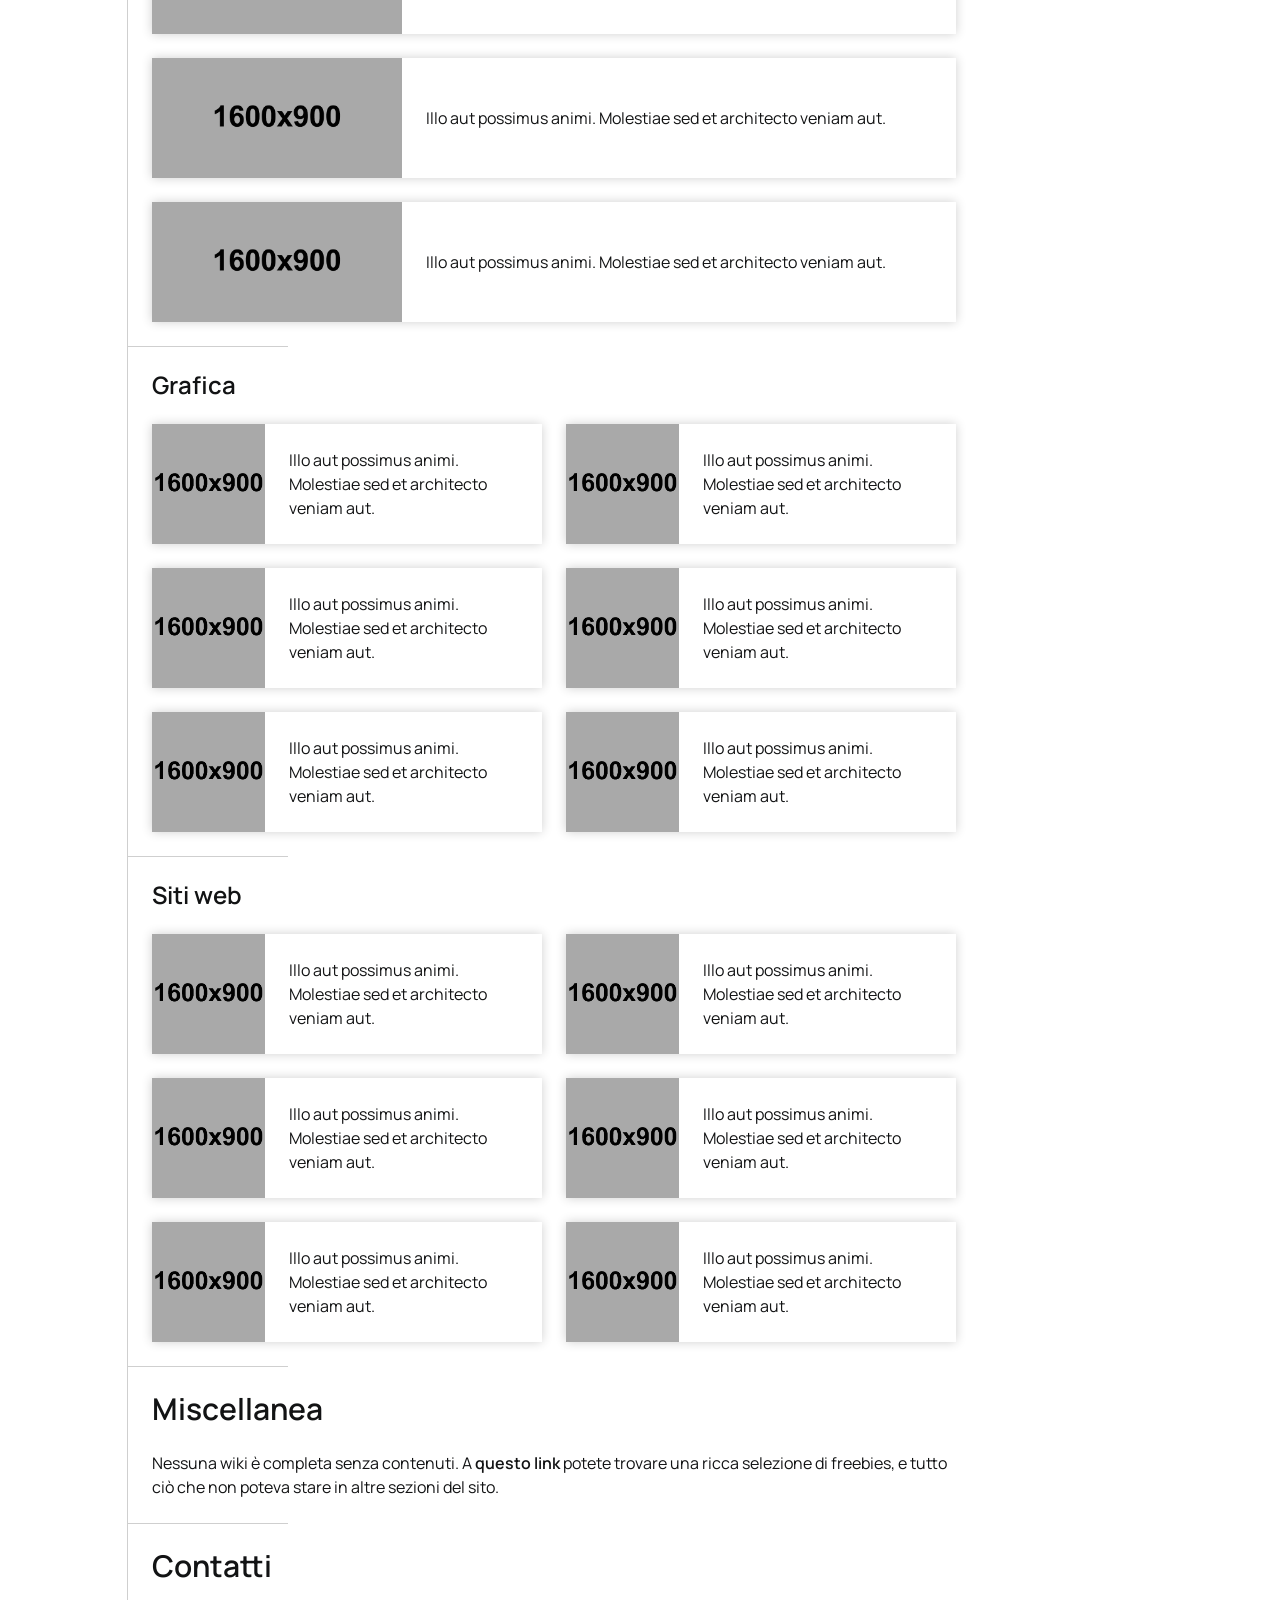
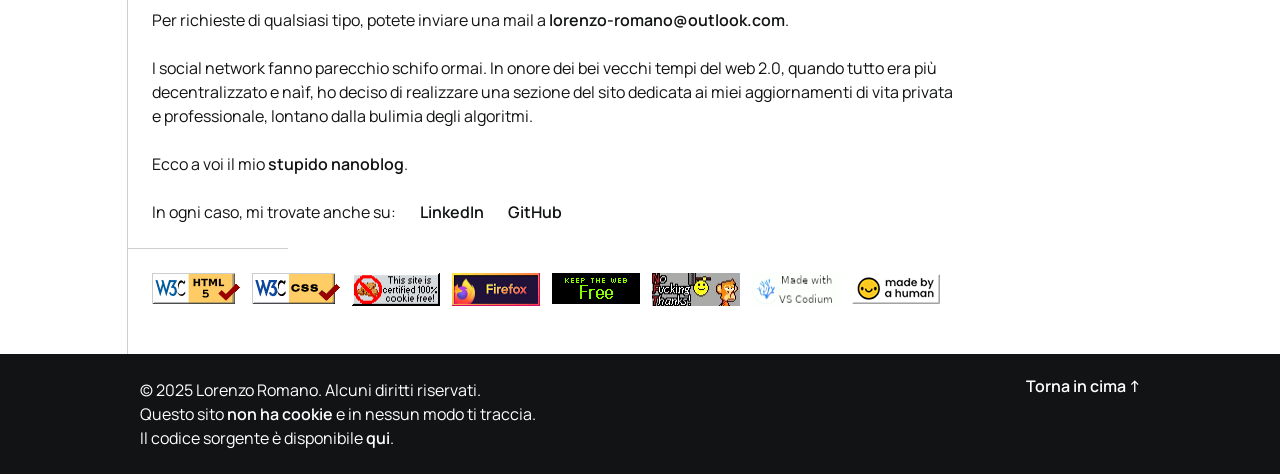
==== commit 6e786796: "Aggiunto testo alternativo e rimosso link miscellanea" ====
--- a/index.html
+++ b/index.html
@@ -153,8 +153,8 @@
             <img src="/img/nocookie.gif" alt="No Cookies">
             <img src="/img/tested-on-firefox.gif" alt="Tested on Firefox">
             <a href="https://yesterweb.org/no-to-web3/"><img src="/img/say-no-to-web3.gif" alt="Say no to Web 3"></a>
-            <img src="/img/no-ntf.gif" alt="">
-            <img src="/img/made-with-vscodium.gif" alt="">
+            <img src="/img/no-ntf.gif" alt="NFT No Thanks">
+            <img src="/img/made-with-vscodium.gif" alt="Made with VScodium">
             <a href="https://ko-fi.com/s/4662b19f61"><img src="/img/made-by-a-human.gif" alt="Made by a Human"></a>
         </div>
         </div>
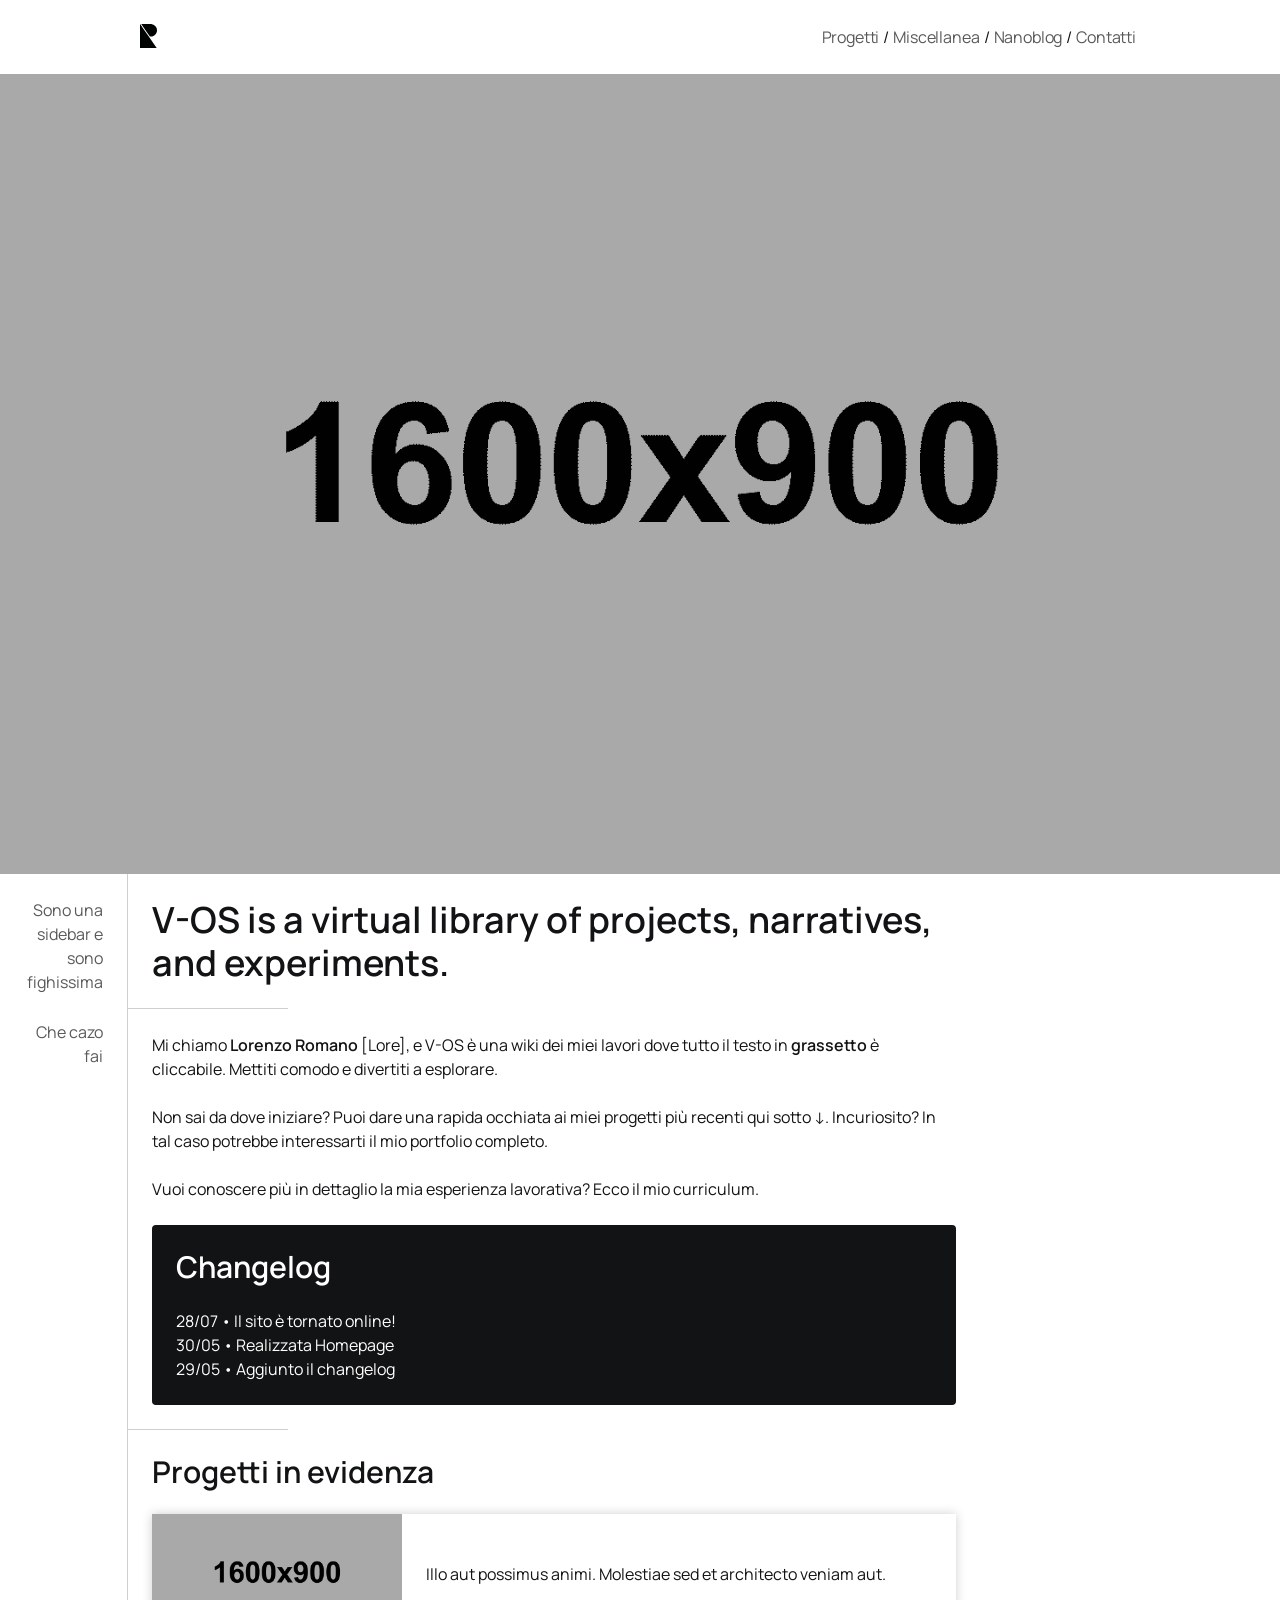
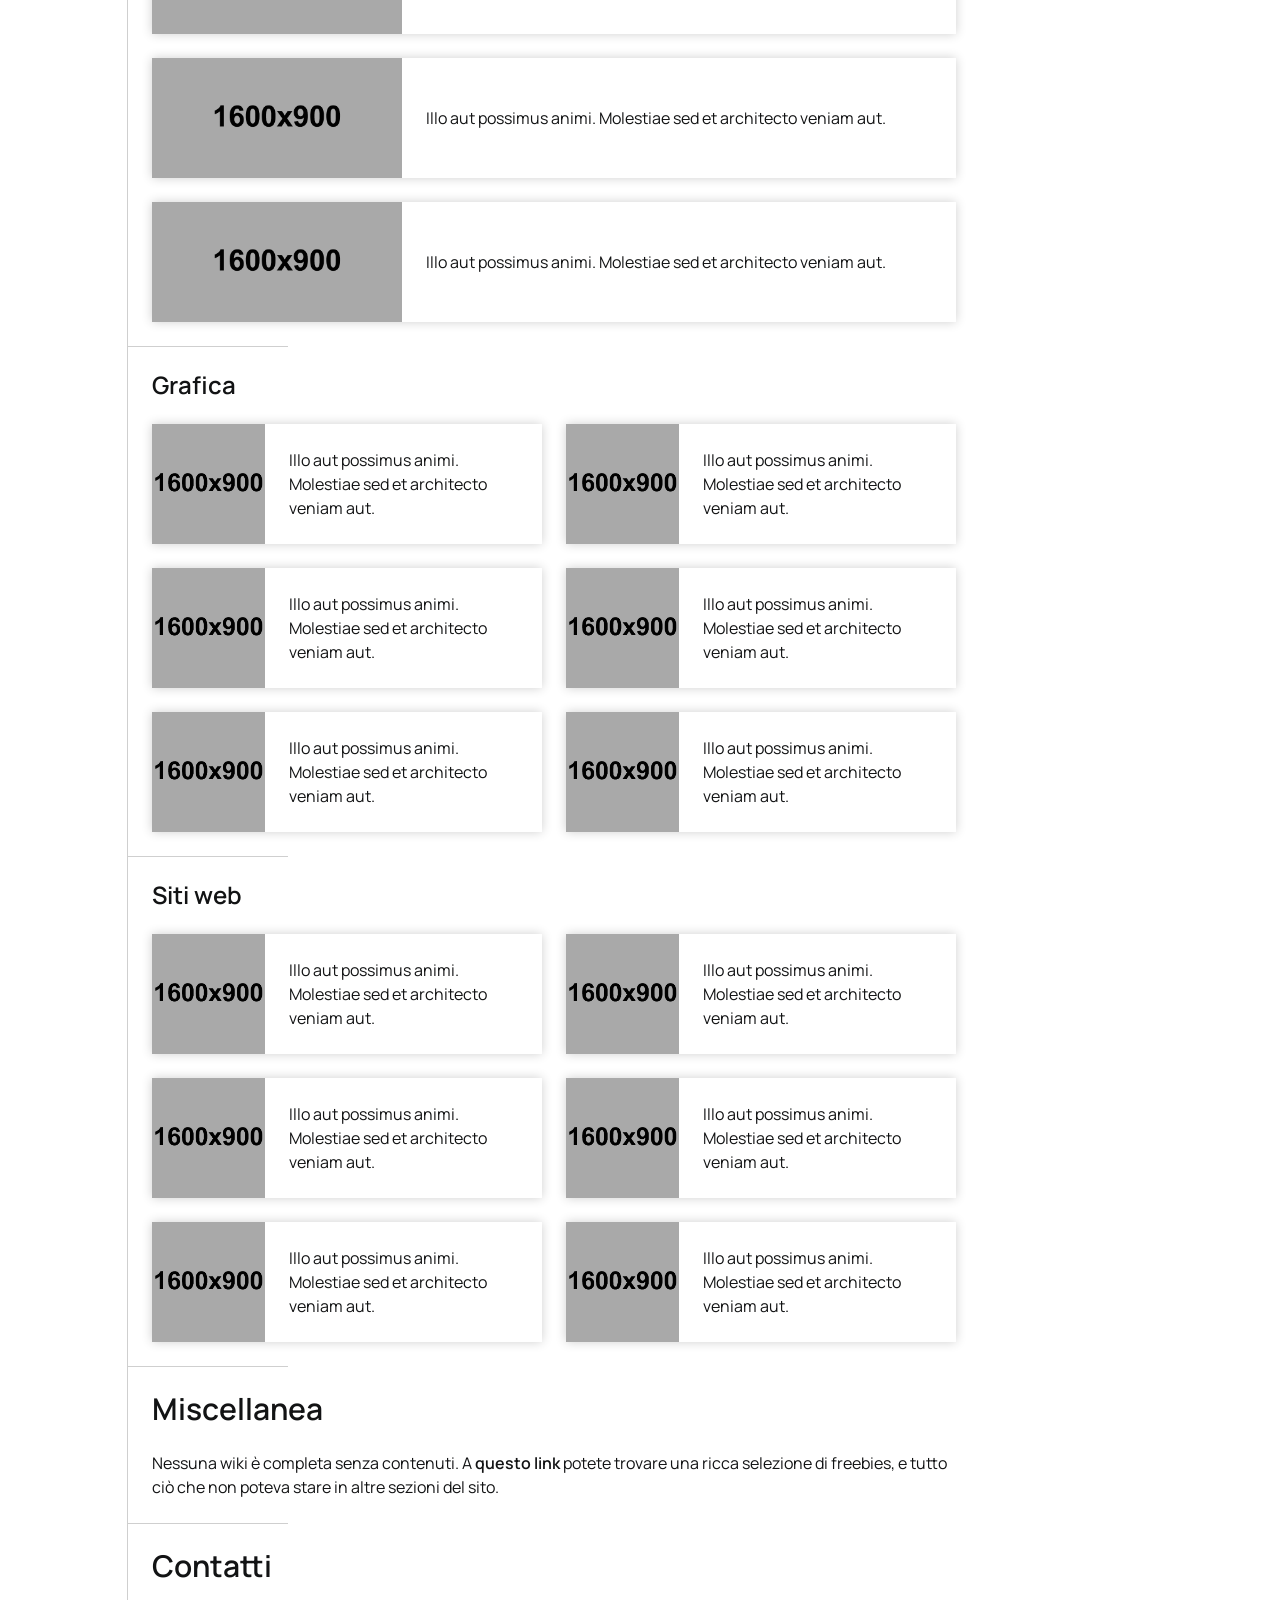
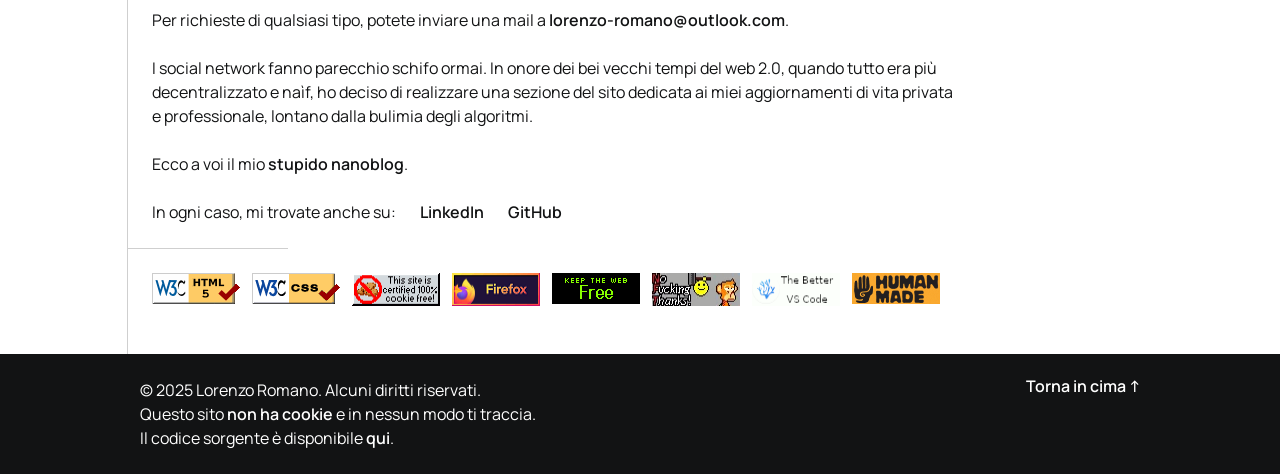
==== commit a1448553: "Modificato stamp footer" ====
--- a/index.html
+++ b/index.html
@@ -155,7 +155,7 @@
             <a href="https://yesterweb.org/no-to-web3/"><img src="/img/say-no-to-web3.gif" alt="Say no to Web 3"></a>
             <img src="/img/no-ntf.gif" alt="NFT No Thanks">
             <img src="/img/made-with-vscodium.gif" alt="Made with VScodium">
-            <a href="https://ko-fi.com/s/4662b19f61"><img src="/img/made-by-a-human.gif" alt="Made by a Human"></a>
+            <a href="https://hinokodo.itch.io/human-made"><img src="/img/human-made.gif" alt="Human Made"></a>
         </div>
         </div>
     </main>
